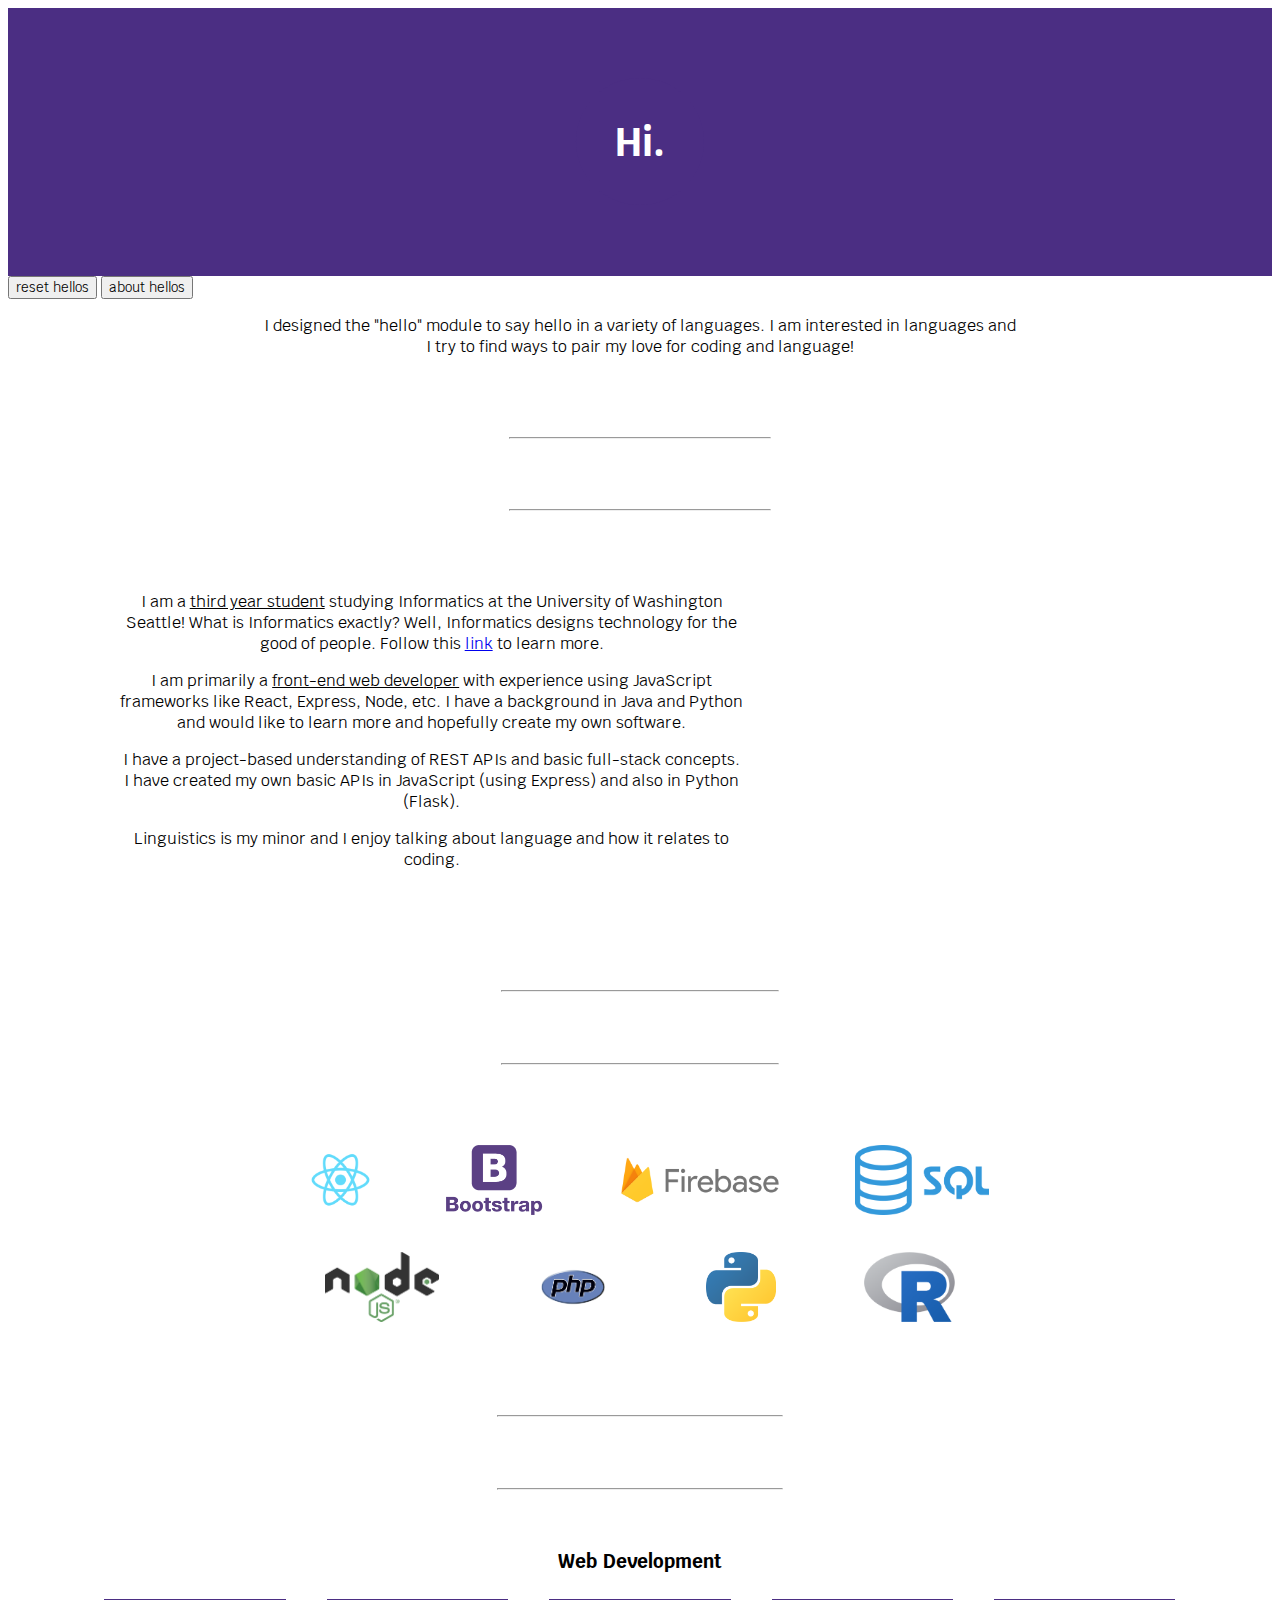
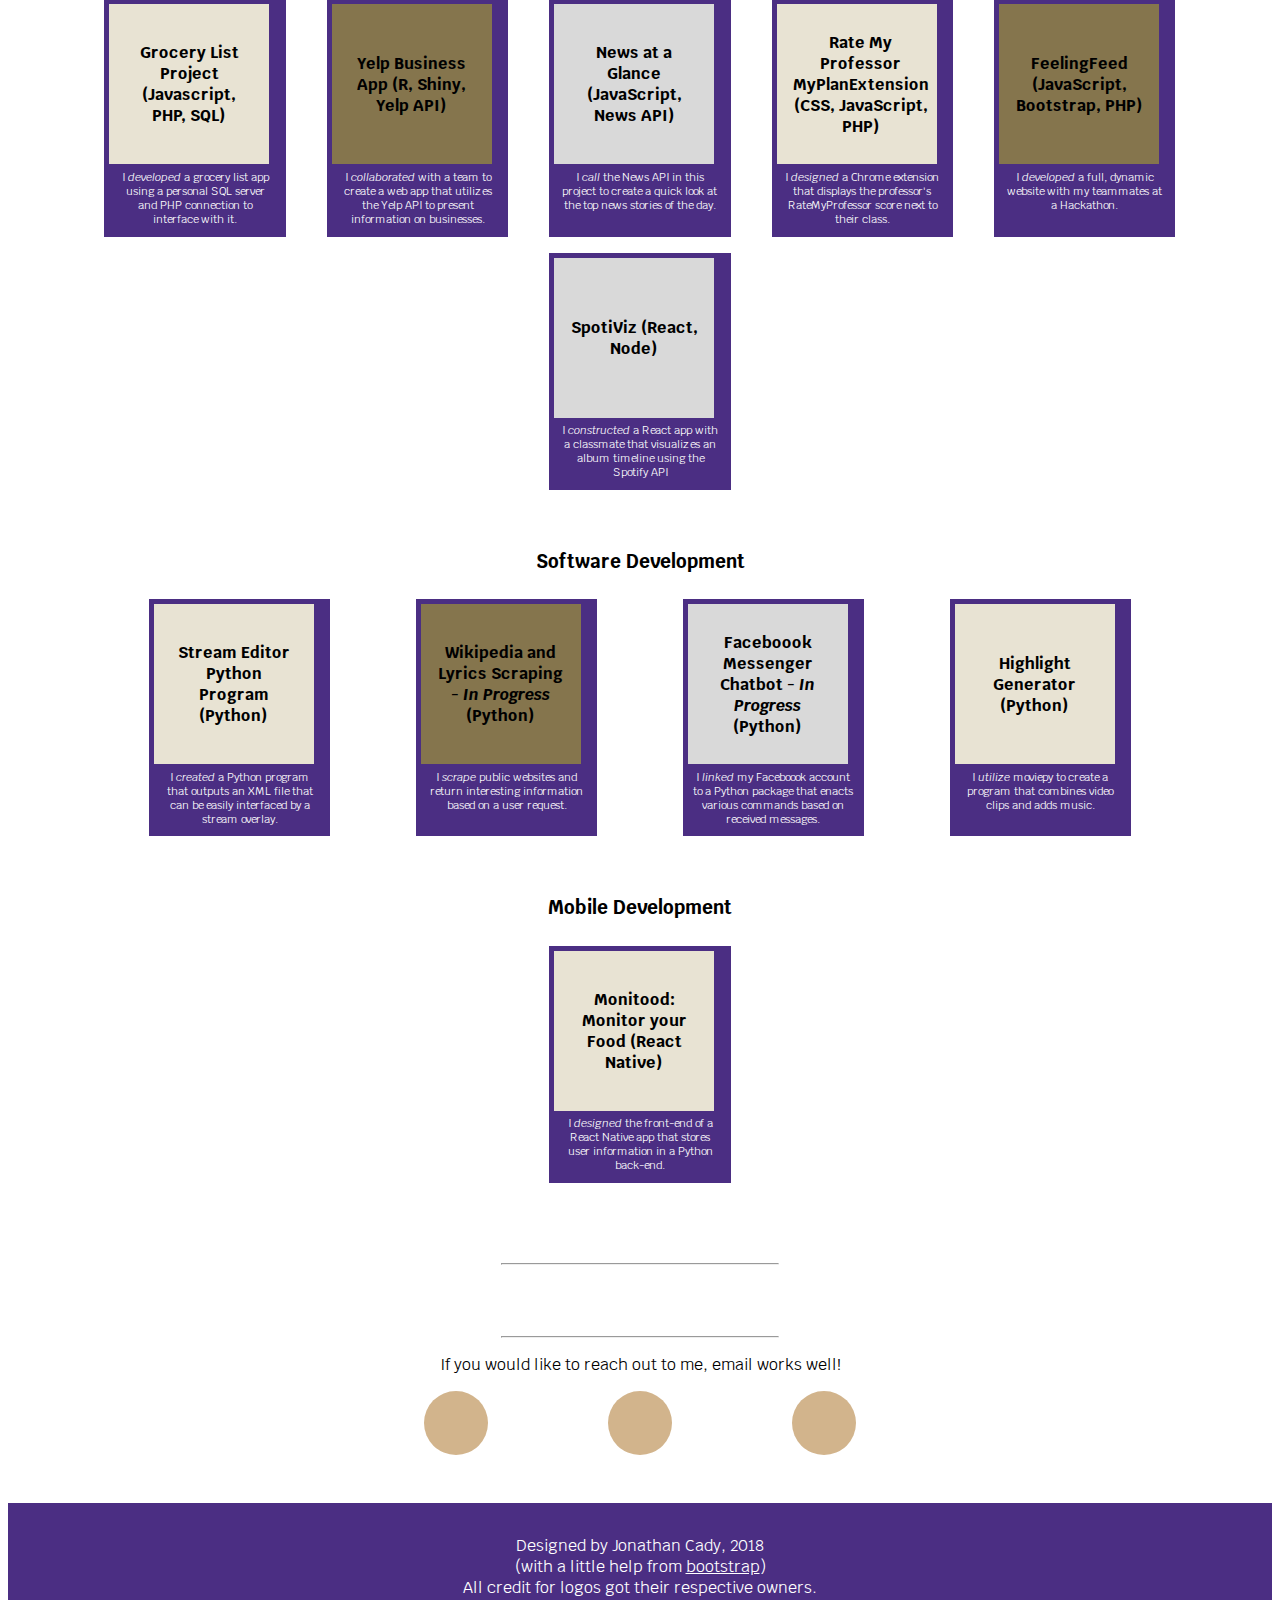
==== index.html @ 532277a1 "no interests" ====
<!DOCTYPE html>
<html lang="en">

<head>
    <meta charset="UTF-8">
    <meta name="viewport" content="width=device-width, initial-scale=1.0">
    <meta name="author" content="Jonathan Cady">
    <meta http-equiv="X-UA-Compatible" content="ie=edge">
    <link rel="stylesheet" href="https://stackpath.bootstrapcdn.com/bootstrap/4.1.3/css/bootstrap.min.css" integrity="sha384-MCw98/SFnGE8fJT3GXwEOngsV7Zt27NXFoaoApmYm81iuXoPkFOJwJ8ERdknLPMO"
        crossorigin="anonymous">
    <script src="https://code.jquery.com/jquery-3.3.1.js" integrity="sha256-2Kok7MbOyxpgUVvAk/HJ2jigOSYS2auK4Pfzbm7uH60="
        crossorigin="anonymous"></script>
    <link rel="stylesheet" href="https://use.fontawesome.com/releases/v5.4.1/css/all.css" integrity="sha384-5sAR7xN1Nv6T6+dT2mhtzEpVJvfS3NScPQTrOxhwjIuvcA67KV2R5Jz6kr4abQsz"
        crossorigin="anonymous">
    <script src="https://cdnjs.cloudflare.com/ajax/libs/popper.js/1.14.3/umd/popper.min.js" integrity="sha384-ZMP7rVo3mIykV+2+9J3UJ46jBk0WLaUAdn689aCwoqbBJiSnjAK/l8WvCWPIPm49"
        crossorigin="anonymous"></script>
    <script src="https://stackpath.bootstrapcdn.com/bootstrap/4.1.3/js/bootstrap.min.js" integrity="sha384-ChfqqxuZUCnJSK3+MXmPNIyE6ZbWh2IMqE241rYiqJxyMiZ6OW/JmZQ5stwEULTy"
        crossorigin="anonymous"></script>
    <script src="js/sayhello.js"></script>
    <script src="js/script.js"></script>
    <link rel="icon" href="favicon.ico">
    <link rel="stylesheet" href="css/style.css">
    <title>Project Portfolio - Jonathan Cady</title>
</head>

<body>
    <header>
        <div id="header" aria-label="says hello in many different languages">
            <div id="top">
                <h1 id="me">Hi.</h1>
            </div>
        </div>
    </header>
    <button id="reset" class="btn">reset hellos</button>
    <button id="hello-button" class="btn" type="button" data-toggle="collapse" data-target="#about-hello" aria-expanded="false"
        aria-controls="about-hello">about hellos</button>
    <div id="about-hello" class="collapse mt-3">
        <p class="card card-body card-size">
            I designed the "hello" module to say hello in a variety of languages.
            I am interested in languages and I try to find ways to
            pair my love for coding and language!
        </p>
    </div>
    <main>
        <div class="content">
            <section id="about-me">
                <div class="title">
                    <hr>
                    <h2>About Me</h2>
                    <hr>
                </div>
                <div id="about">
                    <div id="intro" class="lead">
                        <p>
                            I am a <span>third year student</span> studying Informatics at the University of Washington Seattle!
                            What is Informatics exactly? Well, Informatics designs technology for the good of people.
                            Follow this <a href="https://ischool.uw.edu/programs/informatics/what-is-informatics">link</a>
                            to learn more.
                        </p>
                        <p>
                            I am primarily a <span>front-end web developer</span> with experience using JavaScript frameworks like React, Express, Node, etc. I
                            have a background in Java and Python and would like to learn more and hopefully create my own software.
                        </p>
                        <p>
                            I have a project-based understanding of REST APIs and basic full-stack concepts. I have created my own basic APIs
                            in JavaScript (using Express) and also in Python (Flask).
                        </p>
                        <p>
                            Linguistics is my minor and I enjoy talking about language and how it relates to coding.
                        </p>
                    </div>
                    <div class="picture-container">
                        <img id="profile" src="css/profile.jpg" alt="Jonathan Cady profile">
                    </div>
                </div>
            </section>
            <section id="experiences">
                <hr>
                <h2>Skills</h2>
                <hr>
                <div id="logo-space">
                    <a href="https://reactjs.org/"><img src="./css/skill_logos/1200px-React-icon.svg.png" alt="React"></a>
                    <a href="https://getbootstrap.com/"><img src="./css/skill_logos/bootstrap.png" alt="Bootstrap"></a>
                    <a href="https://firebase.google.com"><img src="./css/skill_logos/firebase.png" alt="Firebase"></a>
                    <a href="https://en.wikipedia.org/wiki/SQL"><img src="./css/skill_logos/sql.png"></a>
                    <a href="https://nodejs.org"><img src="./css/skill_logos/node.png" alt="Node"></a>
                    <a href="http://www.php.net/"><img src="./css/skill_logos/php.png" alt="PHP"></a>
                    <a href="https://www.python.org/"><img src="./css/skill_logos/python.png" alt="Python"></a>
                    <a href="https://www.r-project.org/"><img src="./css/skill_logos/r.png" alt="R"></a>
                </div>
            </section>
            <section id="my-projects">
                <hr>
                <h2>My Projects</h2>
                <hr>
                <div id="projects" class="mt-5">
                    <div id="web-dev">
                        <h3>Web Development</h3>
                        <div class="big-box">
                            <a class="rounded project-card" href="projects/grocery_list_project">
                                <div class="boxes rounded" id="project-one">
                                    <p>Grocery List Project (Javascript, PHP, SQL)</p>
                                </div>
                                <div class="project-info">I <em>developed</em> a grocery list app using a personal SQL
                                    server and PHP connection to interface with it.</div>
                            </a>
                            <a class="rounded project-card" href="https://jit98.shinyapps.io/BE-shrug/">
                                <div class="boxes rounded" id="project-two">
                                    <p>Yelp Business App (R, Shiny, Yelp API)</p>
                                </div>
                                <div class="project-info">I <em>collaborated</em> with a team to create a web app that
                                    utilizes the Yelp API to present information on businesses.</div>
                            </a>
                            <a class="rounded project-card" href="projects/news/">
                                <div class="boxes rounded" id="project-three">
                                    <p>News at a Glance (JavaScript, News API)</p>
                                </div>
                                <div class="project-info">I <em>call</em> the News API in this project to create a
                                    quick look at the top news stories of the day.</div>
                            </a>
                            <a class="rounded project-card" href="https://github.com/joncady/rmpUW">
                                <div class="boxes rounded" id="project-one">
                                    <p>Rate My Professor MyPlanExtension (CSS, JavaScript, PHP)</p>
                                </div>
                                <div class="project-info">I <em>designed</em> a Chrome extension that displays the
                                    professor's RateMyProfessor score next to their class.</div>
                            </a>
                            <a class="rounded project-card" href="projects/dubhacks/landing.html">
                                <div class="boxes rounded" id="project-two">
                                    <p>FeelingFeed (JavaScript, Bootstrap, PHP)</p>
                                </div>
                                <div class="project-info">I <em>developed</em> a full, dynamic website with my
                                    teammates at a Hackathon.</div>
                            </a>
                            <a class="rounded project-card" href="https://info340b-a18.github.io/react-project-music-viz/">
                                <div class="boxes rounded" id="project-three">
                                    <p>SpotiViz (React, Node)</p>
                                </div>
                                <div class="project-info">I <em>constructed</em> a React app with a classmate 
                                that visualizes an album timeline using the Spotify API</div>
                            </a>
                        </div>
                    </div>
                    <div id="software-dev">
                        <h3>Software Development</h3>
                        <div class="big-box">
                            <a class="rounded project-card" href="https://github.com/joncady/scoreboard_and_overlays">
                                <div id="project-one" class="boxes rounded">
                                    <p>Stream Editor Python Program (Python)</p>
                                </div>
                                <div class="project-info">I <em>created</em> a Python program that outputs an XML file
                                    that can be easily interfaced by a stream overlay.</div>
                            </a>
                            <a class="rounded project-card" href="https://github.com/joncady/python_web_scraping">
                                <div id="project-two" class="boxes rounded">
                                    <p>Wikipedia and Lyrics Scraping - <em>In Progress</em> (Python)</p>
                                </div>
                                <div class="project-info">I <em>scrape</em> public websites and return interesting
                                    information based on a user request.</div>
                            </a>
                            <a class="rounded project-card" href=#software-dev>
                                <div id="project-three" class="boxes rounded">
                                    <p>Faceboook Messenger Chatbot - <em>In Progress</em> (Python)</p>
                                </div>
                                <div class="project-info">I <em>linked</em> my Faceboook account to a Python package
                                    that enacts various commands based on received messages.</div>
                            </a>
                            <a class="rounded project-card" href='https://github.com/joncady/highlight_generator'>
                                <div id="project-one" class="boxes rounded">
                                    <p>Highlight Generator (Python)</p>
                                </div>
                                <div class="project-info">I <em>utilize</em> moviepy to create a program that combines
                                    video clips and adds music.</div>
                            </a>
                        </div>
                    </div>
                    <div id="software-dev">
                        <h3>Mobile Development</h3>
                        <div class="big-box">
                            <a class="rounded project-card" href="https://github.com/joncady/monitoodApp">
                                <div id="project-one" class="boxes rounded">
                                    <p>Monitood: Monitor your Food (React Native)</p>
                                </div>
                                <div class="project-info">I <em>designed</em> the front-end of a React Native app that stores 
                                user information in a Python back-end.</div>
                            </a>
                        </div>
                    </div> 
                </div>
            </section>
            <!--<section>
                <hr>
                <h2>My Interests</h2>
                <hr>
                <div id="more about me">

                </div>
            </section>-->
            <section id="contact">
                <hr>
                <h2>Contact</h2>
                <hr>
                <p class="mt-5">If you would like to reach out to me, email works well!</p>
                <address>
                    <a href="mailto:joncady@uw.edu">
                        <div class="contact-container">
                            <i class="fas fa-envelope fa-lg"></i>
                        </div>
                    </a>
                    <a href="https://github.com/joncady">
                        <div class="contact-container">
                            <i class="fab fa-github fa-lg"></i>
                        </div>
                    </a>
                    <a href="https://www.linkedin.com/in/jonathanrcady/">
                        <div class="contact-container">
                            <i class="fab fa-linkedin fa-lg"></i>
                        </div>
                    </a>
                </address>
            </section>
        </div>
    </main>
    <footer>
        <p id="footer">Designed by Jonathan Cady, 2018
            <br>(with a little help from <a href="https://getbootstrap.com/">bootstrap</a>)
            <br>All credit for logos got their respective owners.
        </p>
    </footer>
</body>

</html>
---- css/style.css ----
@import url('https://fonts.googleapis.com/css?family=Krub');

html {
    scroll-behavior: smooth;
}

span {
    text-decoration: underline;
}

#logo-space {
    width: 90%;
    display: flex;
    flex-wrap: wrap;
    justify-content: space-evenly;
    text-align: center;
    margin-left: auto;
    margin-right: auto;
    margin-top: 4em;
}

#logo-space img {
    height: 70px;
    width: auto;
    margin: .5em;
}

body {
    font-family: 'Krub', sans-serif;
}

h3 {
    text-align: center;
}

header, footer {
    color: white;
    background: #4b2e83;
}

h2 {
    text-align: center;
    text-transform: uppercase;
    font-weight: bold;
    opacity: 0; 
}

h4 {
    font-size: 2vw;
}

#top {
    width: 100%;
    text-align: center;
    padding: 2rem;
    z-index: 99;
}

#footer {
    padding: 2em;
    margin-bottom: 0;
    text-align: center;
}

.project-info {
    color: white;    
    text-align: center;
    font-size: .7em;
    display:inline-block;
    width: 10rem;
    padding: .5em;
    height: auto;
}

.big-box a {
    text-align: center;
}

button {
    font-family: 'Krub', sans-serif;
}

section {
    padding: 1em;
    padding-top: 2em;
    padding-bottom: 2em;
}

a.rounded {
    margin-top: .5rem;
}

h1 {
    text-align: center;
    display: inline-block;
    margin: 1em;
    border-radius: 75%;
    padding: 1em;
    font-size: 6vw;
    background-color: rgba(75, 46, 131, .8);
    z-index: 999;
}

#header {
    display: flex;
    align-content: space-between;
    margin-left: auto;
    margin-right: auto;
    width: 80%;
}

.picture-container {
    flex: 1;
    text-align: center;
    display: flex;
    align-items: center;
}

#profile {
    opacity: 0;
    width: 50%;
    margin-left: auto;
    margin-right: auto;
    border-radius: 50%;

}

hr {
    width: 25%;
    color: #85754d;
}

main {
    text-align: left;
}

.content {
    width: 90%;
    margin-left: auto;
    margin-right: auto;
}

#intro {
    flex: 1.5;
    text-align: center;
    padding: 2em;
    font-size: .8em;
}

#about {
    display: flex;
    justify-content: center;
    align-items: center;
    flex-direction: column-reverse;
}

.title {
    margin: 2em;
}

.big-box {
    color: white;
    display: flex;
    flex-wrap: wrap;
    justify-content: space-evenly;
}

#project-one {
    background-color: #e8e3d3;
}

#project-two {
    background-color: #85754d;
}

.project-card {
    border: 5px solid transparent;
}

#project-three {
    background-color: #d9d9d9;
}

#contact {
    text-align: center;
}

.boxes {
    font-weight: bold;
    height: 10em;
    width: 10em;
    display: flex;
    align-items: center;
    text-align: center;
}

.big-box a:hover {
    border-color: black;
}


.big-box a {
    color: black;
    background-color: #4b2e83;
    text-decoration: none;
}

.big-box p {
    margin: 0;
    padding: 1em;
}

header {
    position: relative;
}

.hidden {
    display: none;
}

.word {
    opacity: 0;
    font-size: .8em;
}    

#about-hello p {
    text-align: center;
}

#projects {
    display: flex;
    flex-direction: column;
    justify-content: space-around;
}

#my-projects {
    padding-left: 0;
    padding-right: 0;   
}

.card-size {
    width: 60%;
    margin-right: auto;
    margin-left: auto;
}

address {
    width: 60%;
    margin-left: auto;
    margin-right: auto;
    display: flex;
    justify-content: space-around;
}

.contact-container {
    height: 2.5rem;
    background-color: #D2B48C; 
    width: 2.5rem;
    border-radius: 50%;
    display: flex;
    align-items: center;
    justify-content: center;
    color: white;
}

address a:hover {
    text-decoration: none;
}

footer a {
    color: white;
}

footer a:hover, #about-me a:hover {
    color: #D2B48C;
}

div.contact-container:hover {
    border: 3px solid black;
}

#software-dev {
    margin-top: 2em;
}

@media (min-width: 600px) {
    
    #logo-space img {
        margin: 1em;
    }

    #logo-space {
        width: 70%;
    }

    #profile {
        width: 30%;
    }

    #intro {
        font-size: 1em;
    }
    
    a.rounded {
        margin: .5rem;
    }

    #me {
        font-size: 4vw;
    }

    .word {
        font-size: 1.0em;
    }

    #logo-space img {
        height: 70px;
    }

}


@media (min-width: 900px) {
    #about {
        flex-direction: row;
    }

    #projects {
        justify-content: center;
    }

    #projects > div {
        flex: 1;
        margin-top: 2em; 
    }

    #projects {
        width: 100%;
        margin-left: auto;
        margin-right: auto;
    }

    #profile {
        width: 60%;
    }

    address {
        width: 50%;
    }

    #software-dev {
        margin-top: 0em;
    }

    #me {
        font-size: 3vw;
    }

    .contact-container {
        width: 4rem;
        height: 4rem;
    }

}
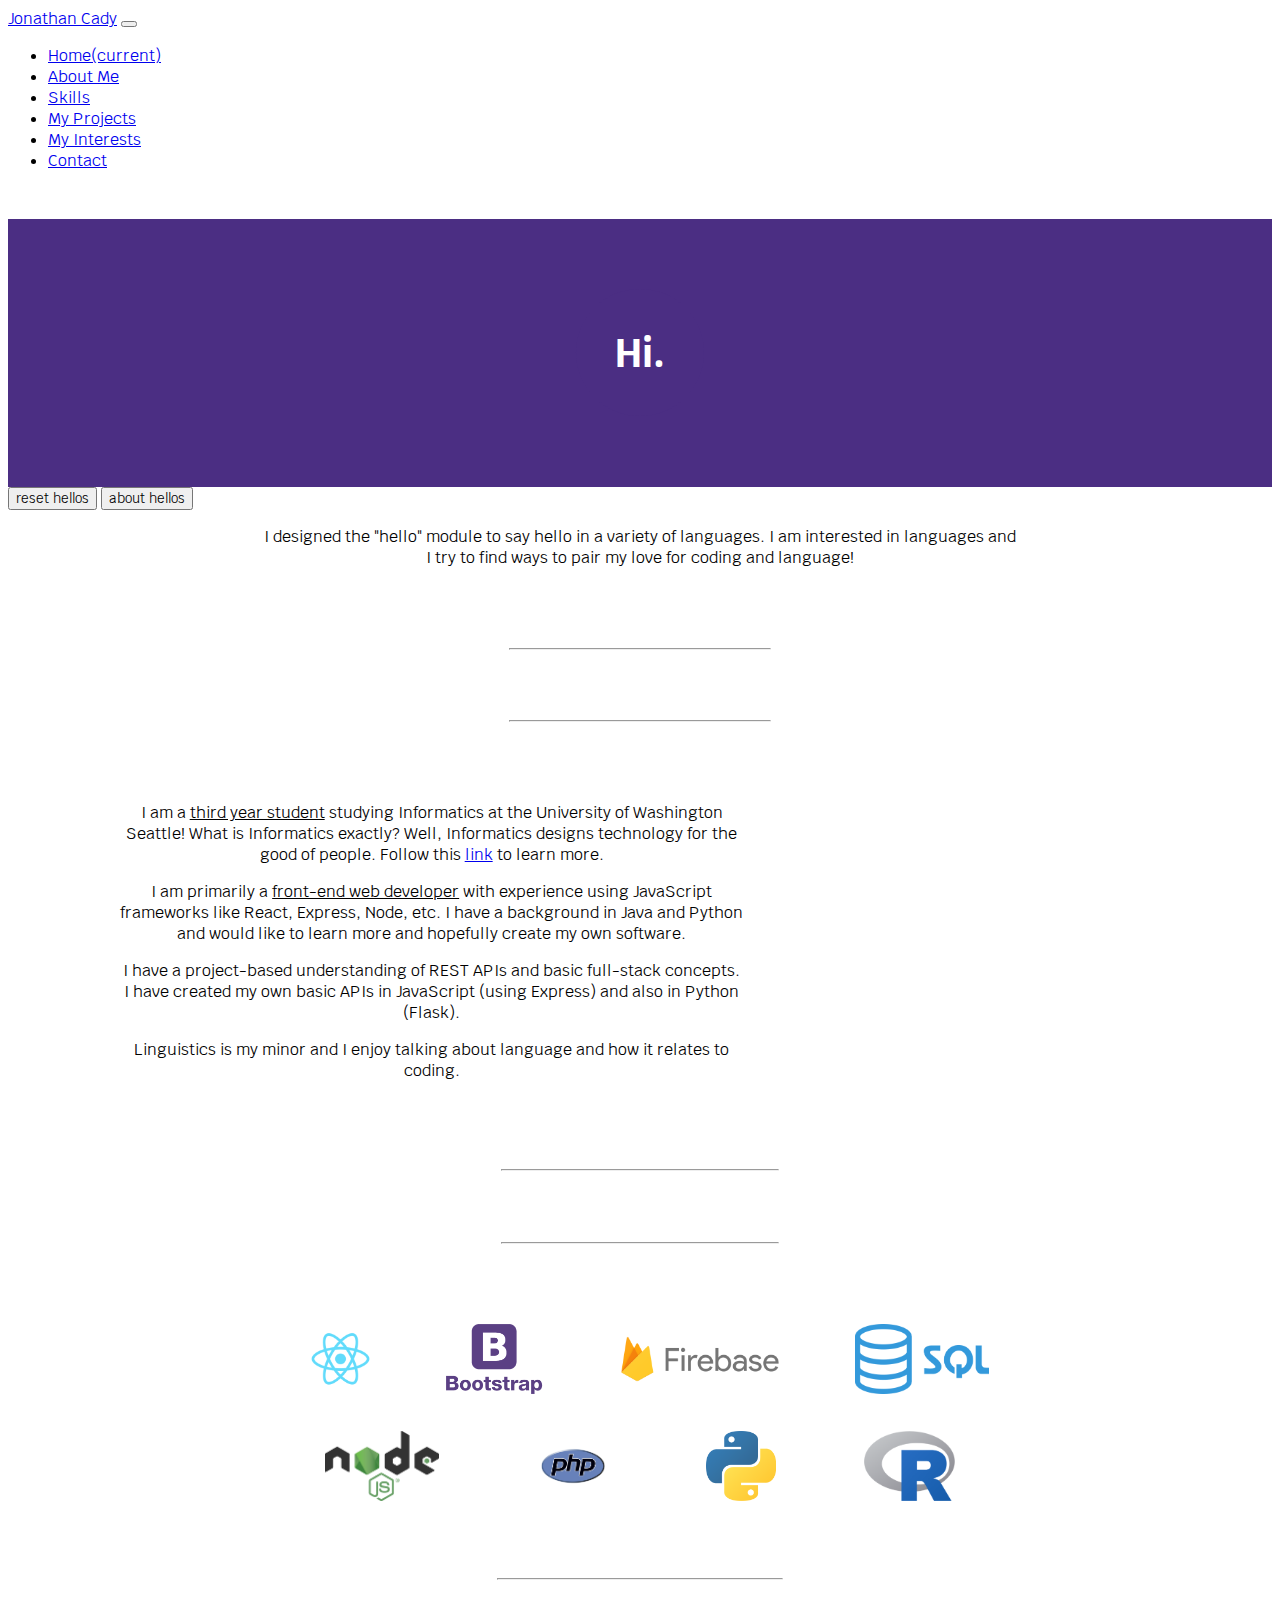
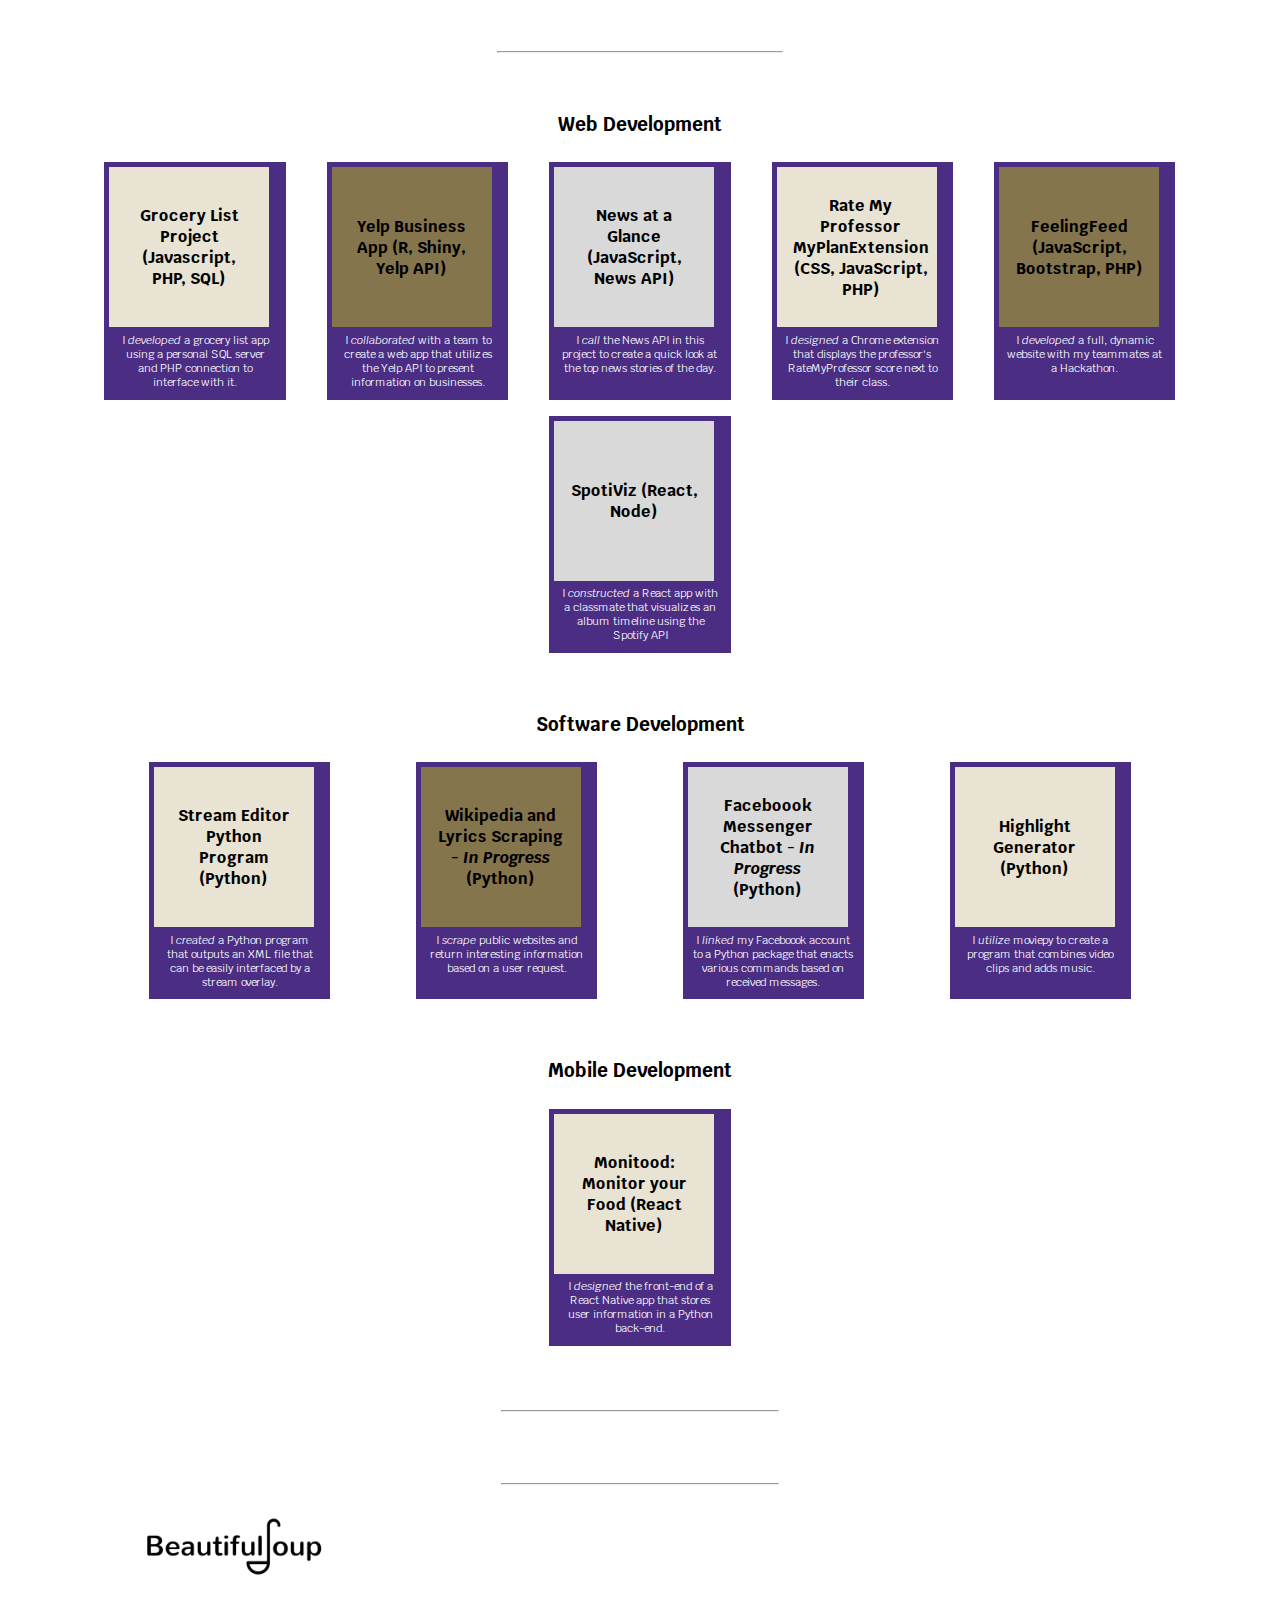
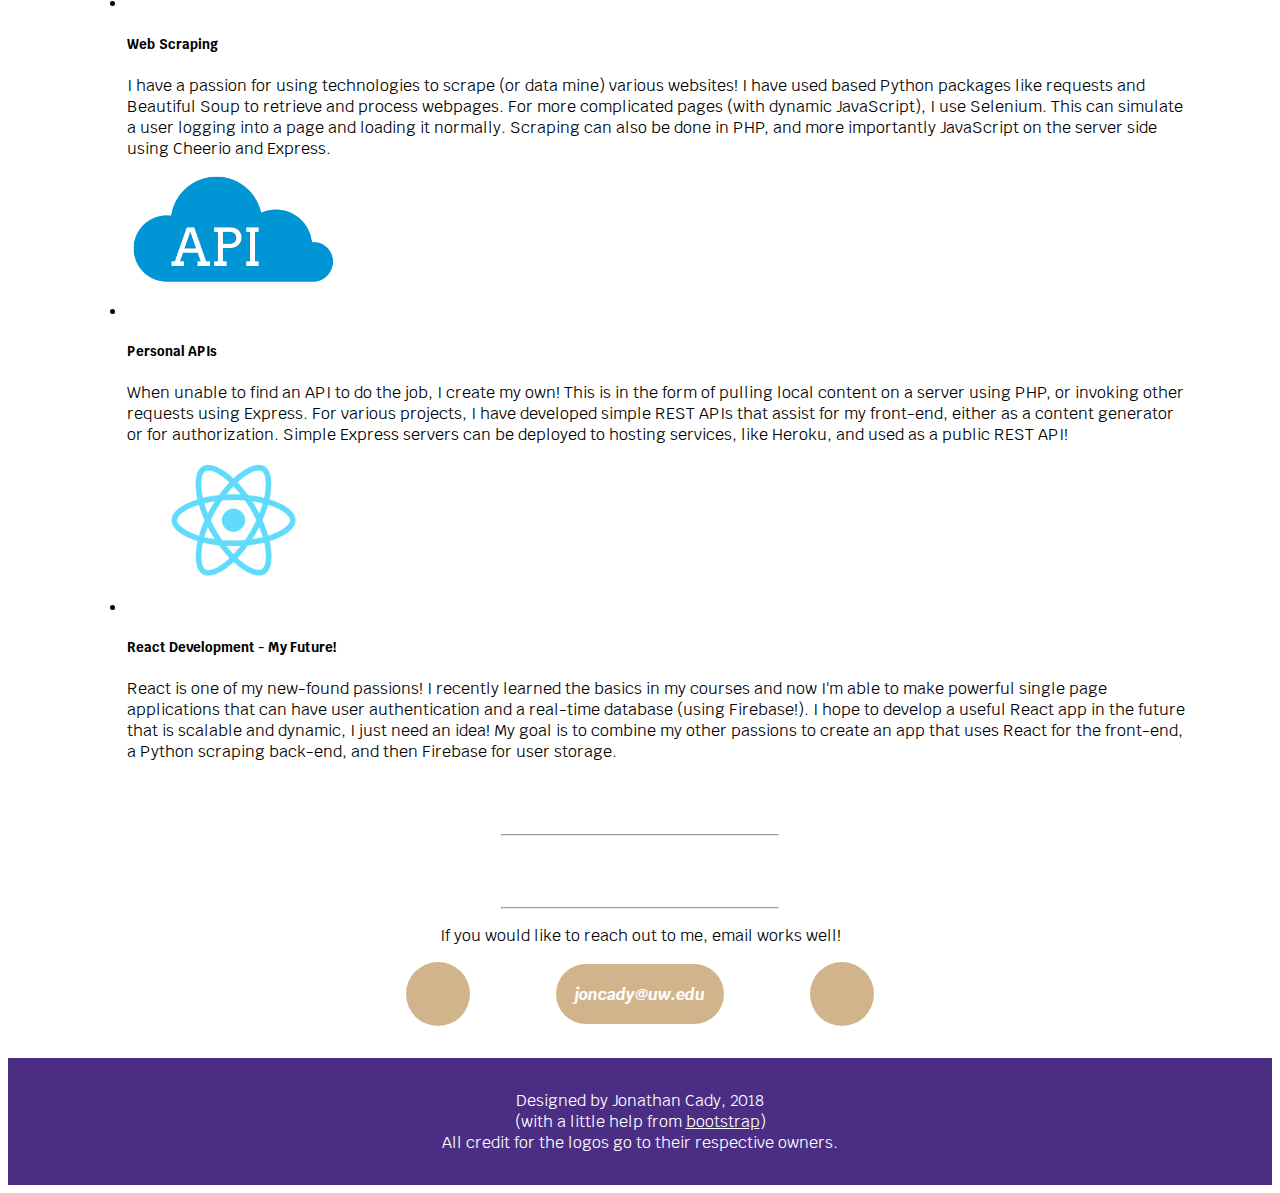
==== commit 4eb537a0: "added interests and nav bar" ====
--- a/index.html
+++ b/index.html
@@ -24,6 +24,35 @@
 </head>
 
 <body>
+    <nav class="navbar navbar-expand-md fixed-top navbar-dark bg-dark">
+        <a class="navbar-brand" href="#header">Jonathan Cady</a>
+        <button class="navbar-toggler" type="button" data-toggle="collapse" data-target="#navbarText" aria-controls="navbarText"
+            aria-expanded="false" aria-label="Toggle navigation">
+            <span class="navbar-toggler-icon"></span>
+        </button>
+        <div class="collapse navbar-collapse" id="navbarText">
+            <ul class="navbar-nav mr-auto">
+                <li class="nav-item active">
+                    <a class="nav-link" href="#header">Home<span class="sr-only">(current)</span></a>
+                </li>
+                <li class="nav-item">
+                    <a class="nav-link" href="#about-me">About Me</a>
+                </li>
+                <li class="nav-item">
+                    <a class="nav-link" href="#skills">Skills</a>
+                </li>
+                <li class="nav-item">
+                    <a class="nav-link" href="#my-projects">My Projects</a>
+                </li>
+                <li class="nav-item">
+                    <a class="nav-link" href="#interests">My Interests</a>
+                </li>
+                <li class="nav-item">
+                    <a class="nav-link" href="#contact">Contact</a>
+                </li>
+            </ul>
+        </div>
+    </nav>
     <header>
         <div id="header" aria-label="says hello in many different languages">
             <div id="top">
@@ -52,17 +81,21 @@
                 <div id="about">
                     <div id="intro" class="lead">
                         <p>
-                            I am a <span>third year student</span> studying Informatics at the University of Washington Seattle!
+                            I am a <span>third year student</span> studying Informatics at the University of Washington
+                            Seattle!
                             What is Informatics exactly? Well, Informatics designs technology for the good of people.
                             Follow this <a href="https://ischool.uw.edu/programs/informatics/what-is-informatics">link</a>
                             to learn more.
                         </p>
                         <p>
-                            I am primarily a <span>front-end web developer</span> with experience using JavaScript frameworks like React, Express, Node, etc. I
-                            have a background in Java and Python and would like to learn more and hopefully create my own software.
+                            I am primarily a <span>front-end web developer</span> with experience using JavaScript
+                            frameworks like React, Express, Node, etc. I
+                            have a background in Java and Python and would like to learn more and hopefully create my
+                            own software.
                         </p>
                         <p>
-                            I have a project-based understanding of REST APIs and basic full-stack concepts. I have created my own basic APIs
+                            I have a project-based understanding of REST APIs and basic full-stack concepts. I have
+                            created my own basic APIs
                             in JavaScript (using Express) and also in Python (Flask).
                         </p>
                         <p>
@@ -70,11 +103,11 @@
                         </p>
                     </div>
                     <div class="picture-container">
-                        <img id="profile" src="css/profile.jpg" alt="Jonathan Cady profile">
-                    </div>
-                </div>
-            </section>
-            <section id="experiences">
+                        <img id="profile" src="css/otherPic.jpg" alt="Jonathan Cady profile">
+                    </div>
+                </div>
+            </section>
+            <section id="skills">
                 <hr>
                 <h2>Skills</h2>
                 <hr>
@@ -136,8 +169,8 @@
                                 <div class="boxes rounded" id="project-three">
                                     <p>SpotiViz (React, Node)</p>
                                 </div>
-                                <div class="project-info">I <em>constructed</em> a React app with a classmate 
-                                that visualizes an album timeline using the Spotify API</div>
+                                <div class="project-info">I <em>constructed</em> a React app with a classmate
+                                    that visualizes an album timeline using the Spotify API</div>
                             </a>
                         </div>
                     </div>
@@ -181,35 +214,77 @@
                                 <div id="project-one" class="boxes rounded">
                                     <p>Monitood: Monitor your Food (React Native)</p>
                                 </div>
-                                <div class="project-info">I <em>designed</em> the front-end of a React Native app that stores 
-                                user information in a Python back-end.</div>
-                            </a>
-                        </div>
-                    </div> 
-                </div>
-            </section>
-            <!--<section>
+                                <div class="project-info">I <em>designed</em> the front-end of a React Native app that
+                                    stores
+                                    user information in a Python back-end.</div>
+                            </a>
+                        </div>
+                    </div>
+                </div>
+            </section>
+            <section id="interests">
                 <hr>
                 <h2>My Interests</h2>
                 <hr>
-                <div id="more about me">
-
-                </div>
-            </section>-->
+                <div>
+                    <ul class="list-unstyled">
+                        <li class="media">
+                            <img src="./css/bs.png" alt="Beautiful Soup">
+                            <div class="media-body">
+                                <h5 class="mt-0 mb-1">Web Scraping</h5>
+                                I have a passion for using technologies to scrape (or data mine) various websites! I
+                                have used based Python packages like requests and Beautiful Soup
+                                to retrieve and process webpages. For more complicated pages (with dynamic JavaScript),
+                                I use Selenium. This can simulate a user logging into a page
+                                and loading it normally. Scraping can also be done in PHP, and more importantly
+                                JavaScript on the server side using Cheerio and Express.
+                            </div>
+                        </li>
+                        <li class="media my-4">
+                            <img src="./css/api.png" alt="API">
+                            <div class="media-body">
+                                <h5 class="mt-0 mb-1">Personal APIs</h5>
+                                When unable to find an API to do the job, I create my own! This is in the form of
+                                pulling local content on a server using PHP, or invoking other requests
+                                using Express. For various projects, I have developed simple REST APIs that assist for
+                                my front-end, either as a content generator or for authorization.
+                                Simple Express servers can be deployed to hosting services, like Heroku, and used as a
+                                public REST API!
+                            </div>
+                        </li>
+                        <li class="media">
+                            <img src="./css/skill_logos/1200px-React-icon.svg.png" alt="React">
+                            <div class="media-body">
+                                <h5 class="mt-0 mb-1">React Development - My Future!</h5>
+                                React is one of my new-found passions! I recently learned the basics in my courses and
+                                now I'm able to make powerful single page applications that can
+                                have user authentication and a real-time database (using Firebase!). I hope to develop
+                                a useful React app in the future that is scalable and dynamic,
+                                I just need an idea! My goal is to combine my other passions to create an app that uses
+                                React for the front-end, a Python scraping back-end, and then
+                                Firebase for user storage.
+                            </div>
+                        </li>
+                    </ul>
+                </div>
+            </section>
             <section id="contact">
                 <hr>
                 <h2>Contact</h2>
                 <hr>
                 <p class="mt-5">If you would like to reach out to me, email works well!</p>
                 <address>
-                    <a href="mailto:joncady@uw.edu">
-                        <div class="contact-container">
-                            <i class="fas fa-envelope fa-lg"></i>
-                        </div>
-                    </a>
                     <a href="https://github.com/joncady">
                         <div class="contact-container">
                             <i class="fab fa-github fa-lg"></i>
+                        </div>
+                    </a>
+                    <a href="mailto:joncady@uw.edu">
+                        <div id="email" class="contact-container">
+                            <i class="fas fa-envelope fa-lg"></i>
+                        </div>
+                        <div id="written">
+                            <span><strong>joncady@uw.edu</strong></span>
                         </div>
                     </a>
                     <a href="https://www.linkedin.com/in/jonathanrcady/">
@@ -224,7 +299,7 @@
     <footer>
         <p id="footer">Designed by Jonathan Cady, 2018
             <br>(with a little help from <a href="https://getbootstrap.com/">bootstrap</a>)
-            <br>All credit for logos got their respective owners.
+            <br>All credit for the logos go to their respective owners.
         </p>
     </footer>
 </body>
--- a/css/style.css
+++ b/css/style.css
@@ -83,8 +83,14 @@
 section {
     padding: 1em;
     padding-top: 2em;
-    padding-bottom: 2em;
-}
+    padding-bottom: 1em;
+}
+
+
+#about-me {
+    padding-bottom: 0;
+}
+
 
 a.rounded {
     margin-top: .5rem;
@@ -211,6 +217,7 @@
 }
 
 header {
+    margin-top: 3em;
     position: relative;
 }
 
@@ -250,6 +257,11 @@
     margin-right: auto;
     display: flex;
     justify-content: space-around;
+    align-items: center;
+}
+
+#more {
+    margin-top: 2em;
 }
 
 .contact-container {
@@ -267,6 +279,23 @@
     text-decoration: none;
 }
 
+.media {
+    flex-direction: column;
+    font-size: .8em;
+} 
+
+.media img {
+    width: 30%;
+    height: auto;
+    margin-right: auto;
+    margin-left: auto;
+    margin-bottom: 1em;
+}
+
+#written {
+    display: none;
+}
+
 footer a {
     color: white;
 }
@@ -285,6 +314,33 @@
 
 @media (min-width: 600px) {
     
+    #email {
+        display: none;
+    }
+
+    #written span {
+        text-decoration: none;
+    }
+
+    #written {
+        color: white;
+        border-radius: 30px;
+        display: inline-block;
+        background-color: #D2B48C; 
+        padding: .7em 1em .7em 1em;
+    }
+
+    #more {
+        width: 70%;
+        margin-left: auto;
+        margin-right: auto;
+    }
+
+    .media {
+        font-size: 1em;
+        align-items: center;
+    }   
+
     #logo-space img {
         margin: 1em;
     }
@@ -321,8 +377,22 @@
 
 
 @media (min-width: 900px) {
+    
+    #written {
+        padding: 1.2em;
+    }
+
     #about {
         flex-direction: row;
+    }
+
+    .media {
+        flex-direction: row;
+    }
+
+    .media img {
+        width: 20%;
+        margin-right: 2em;
     }
 
     #projects {
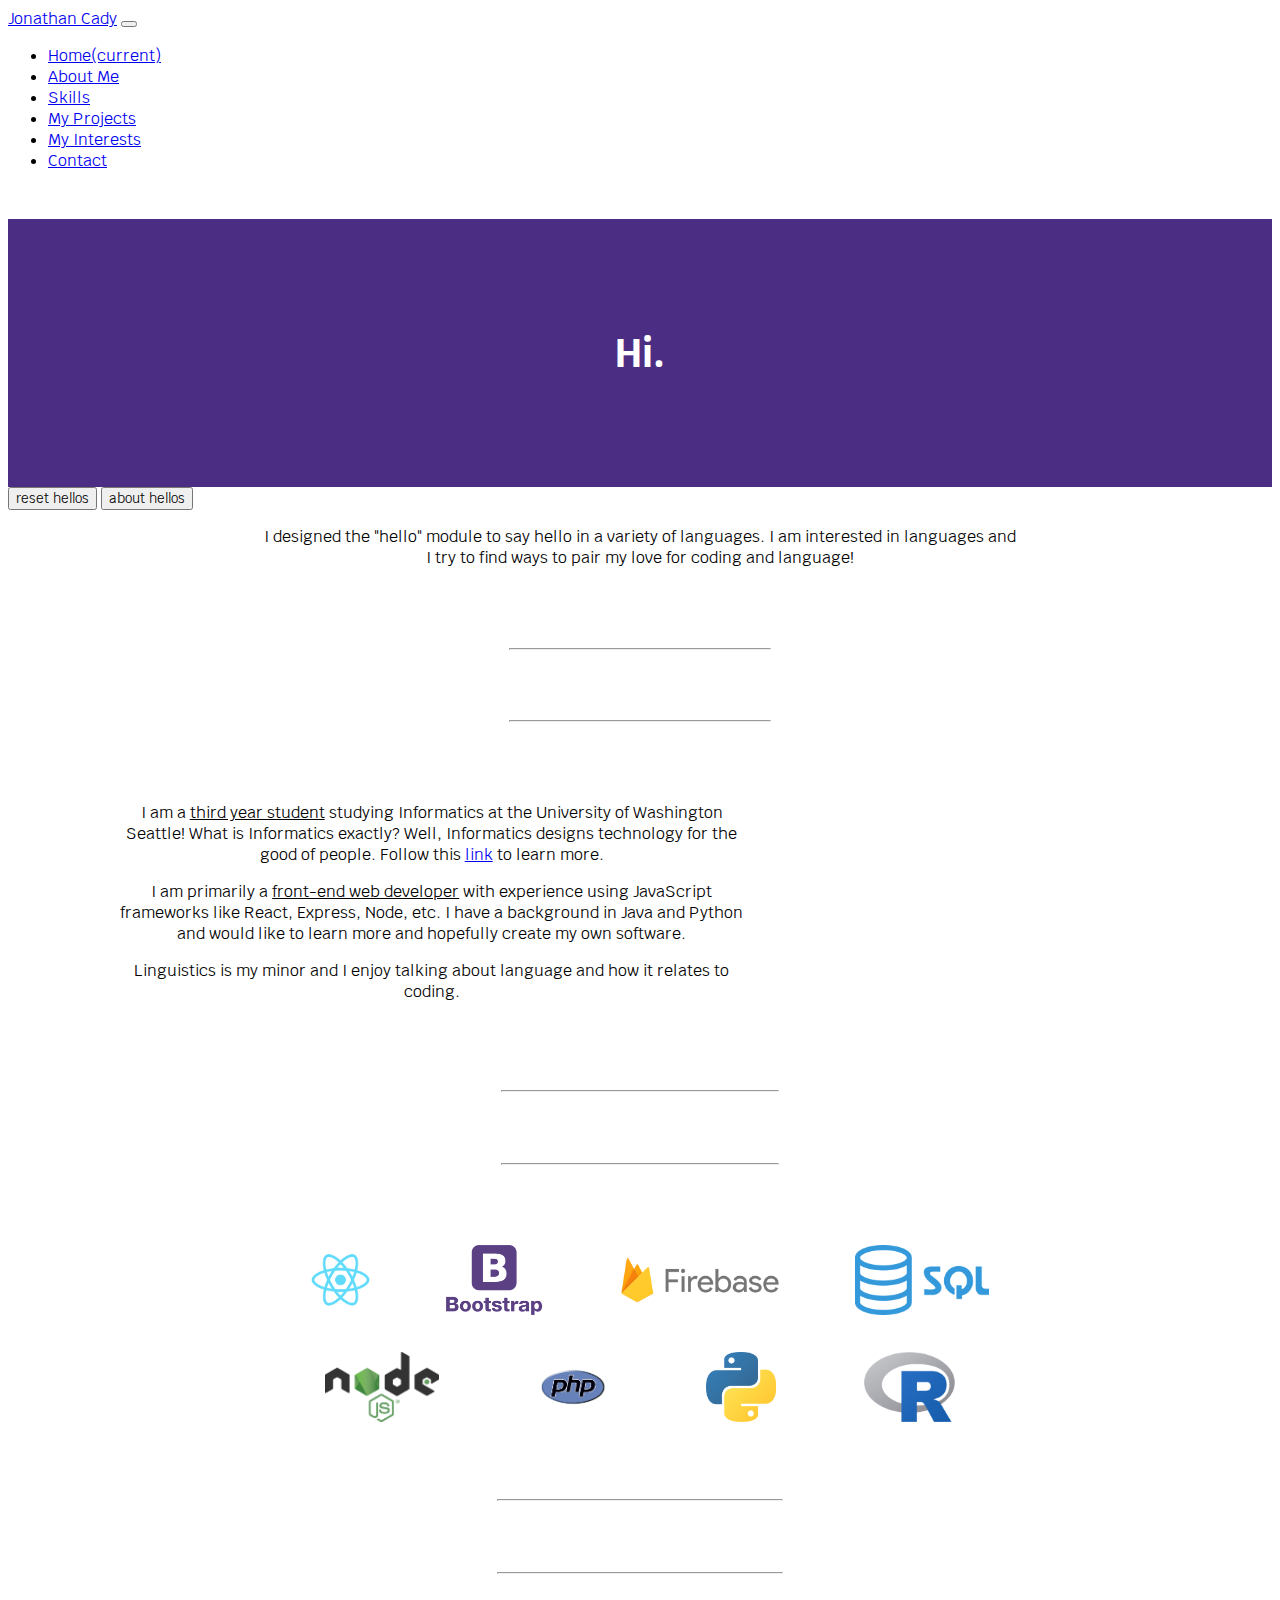
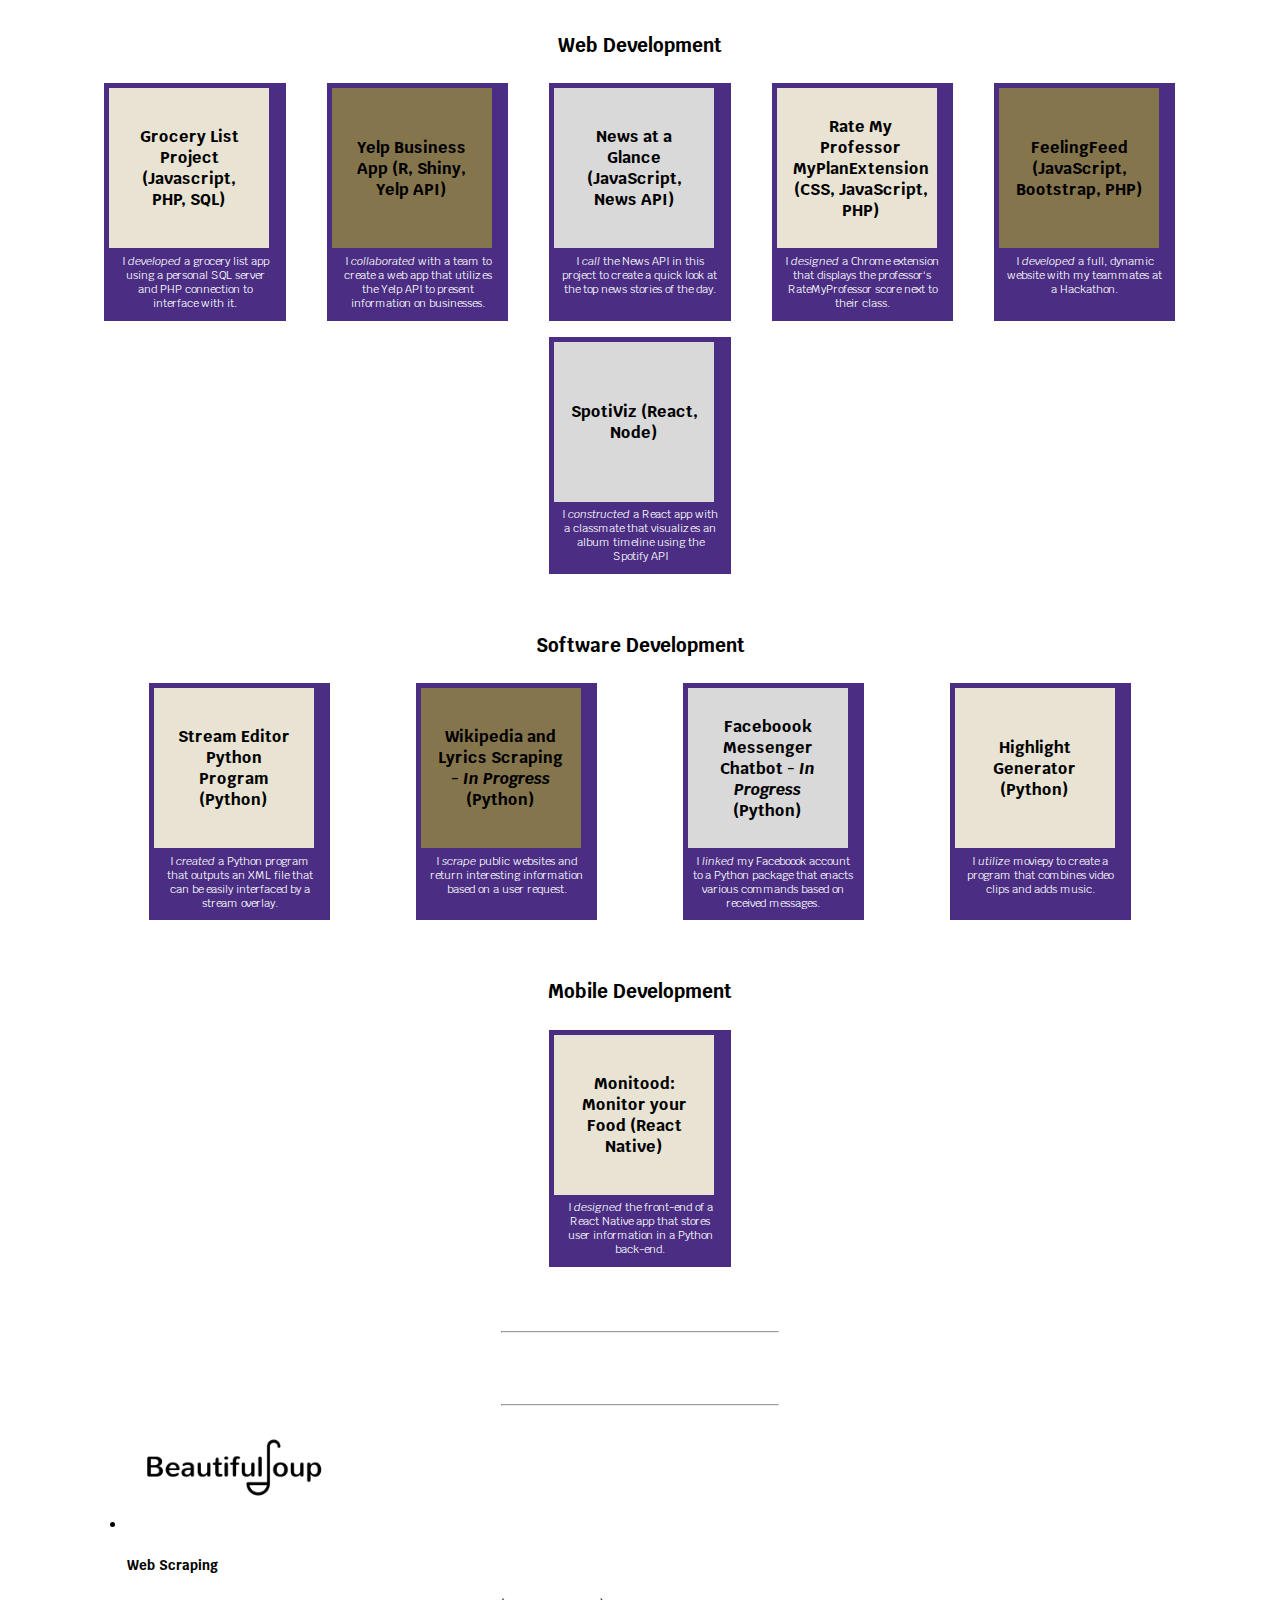
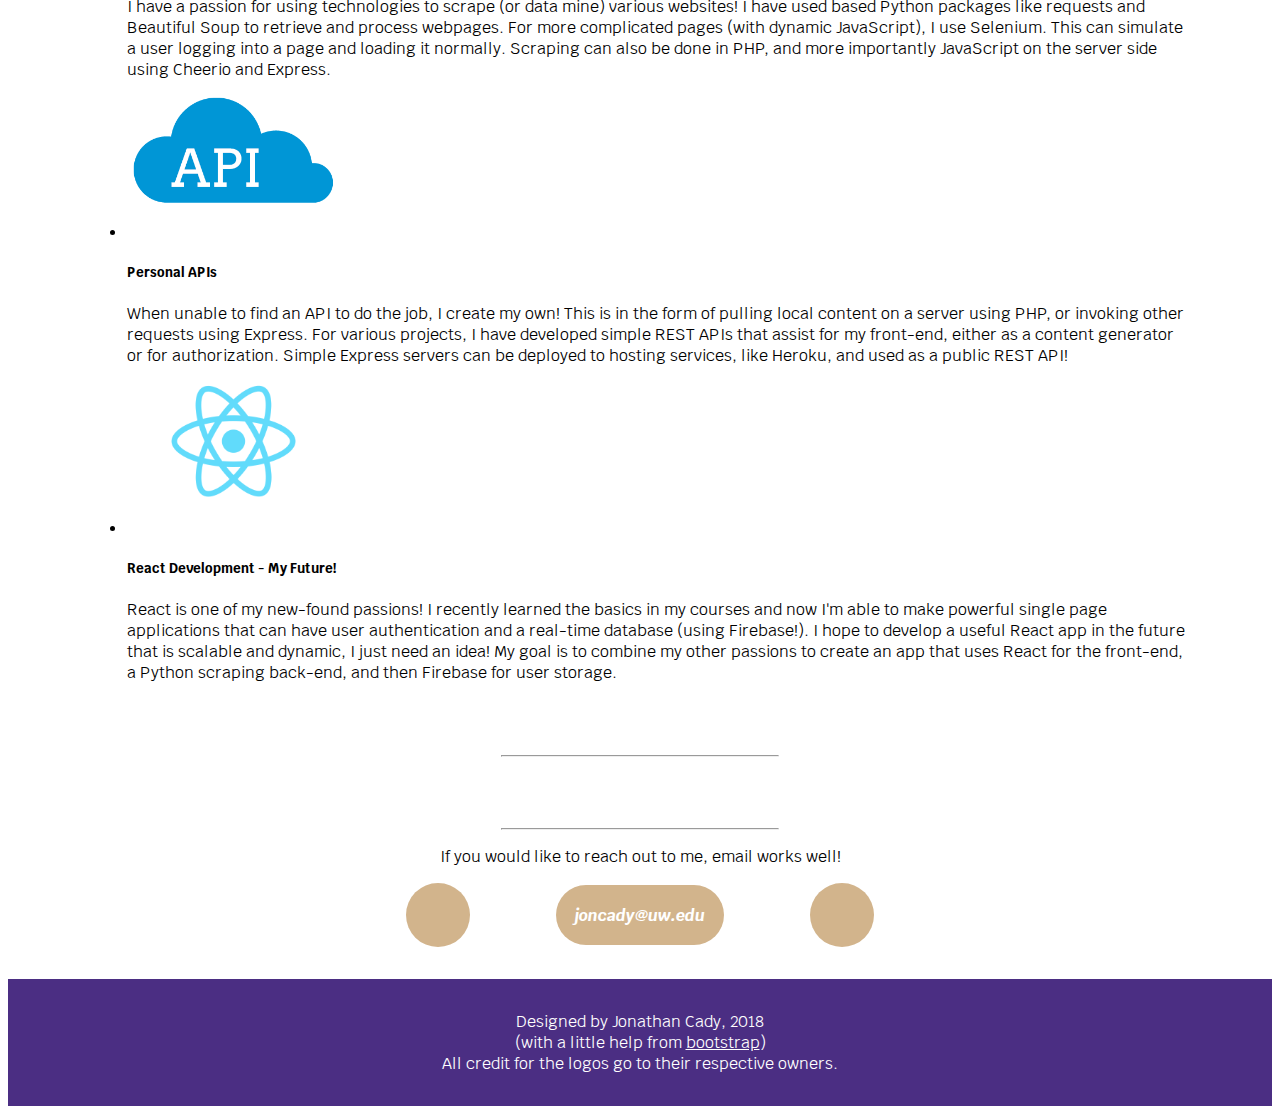
==== commit 61b70c4b: "deleted p" ====
--- a/index.html
+++ b/index.html
@@ -92,11 +92,6 @@
                             frameworks like React, Express, Node, etc. I
                             have a background in Java and Python and would like to learn more and hopefully create my
                             own software.
-                        </p>
-                        <p>
-                            I have a project-based understanding of REST APIs and basic full-stack concepts. I have
-                            created my own basic APIs
-                            in JavaScript (using Express) and also in Python (Flask).
                         </p>
                         <p>
                             Linguistics is my minor and I enjoy talking about language and how it relates to coding.
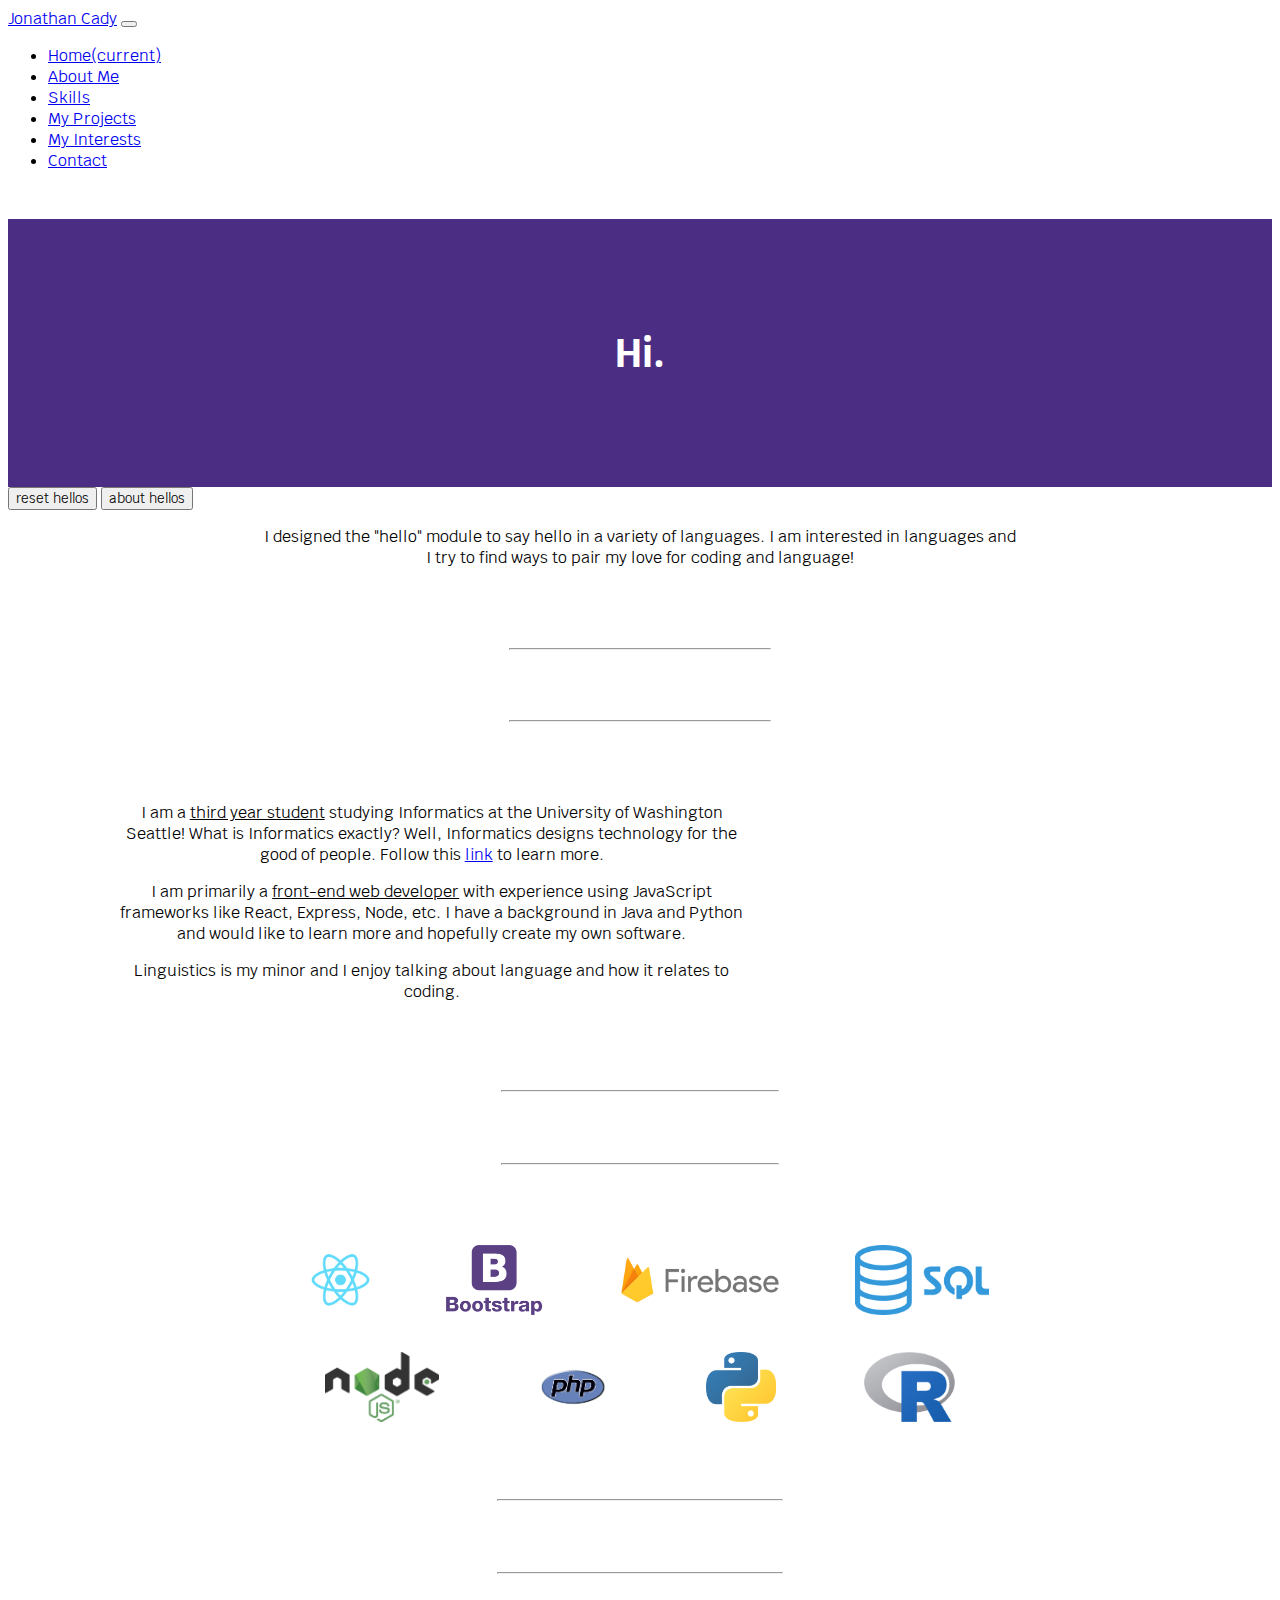
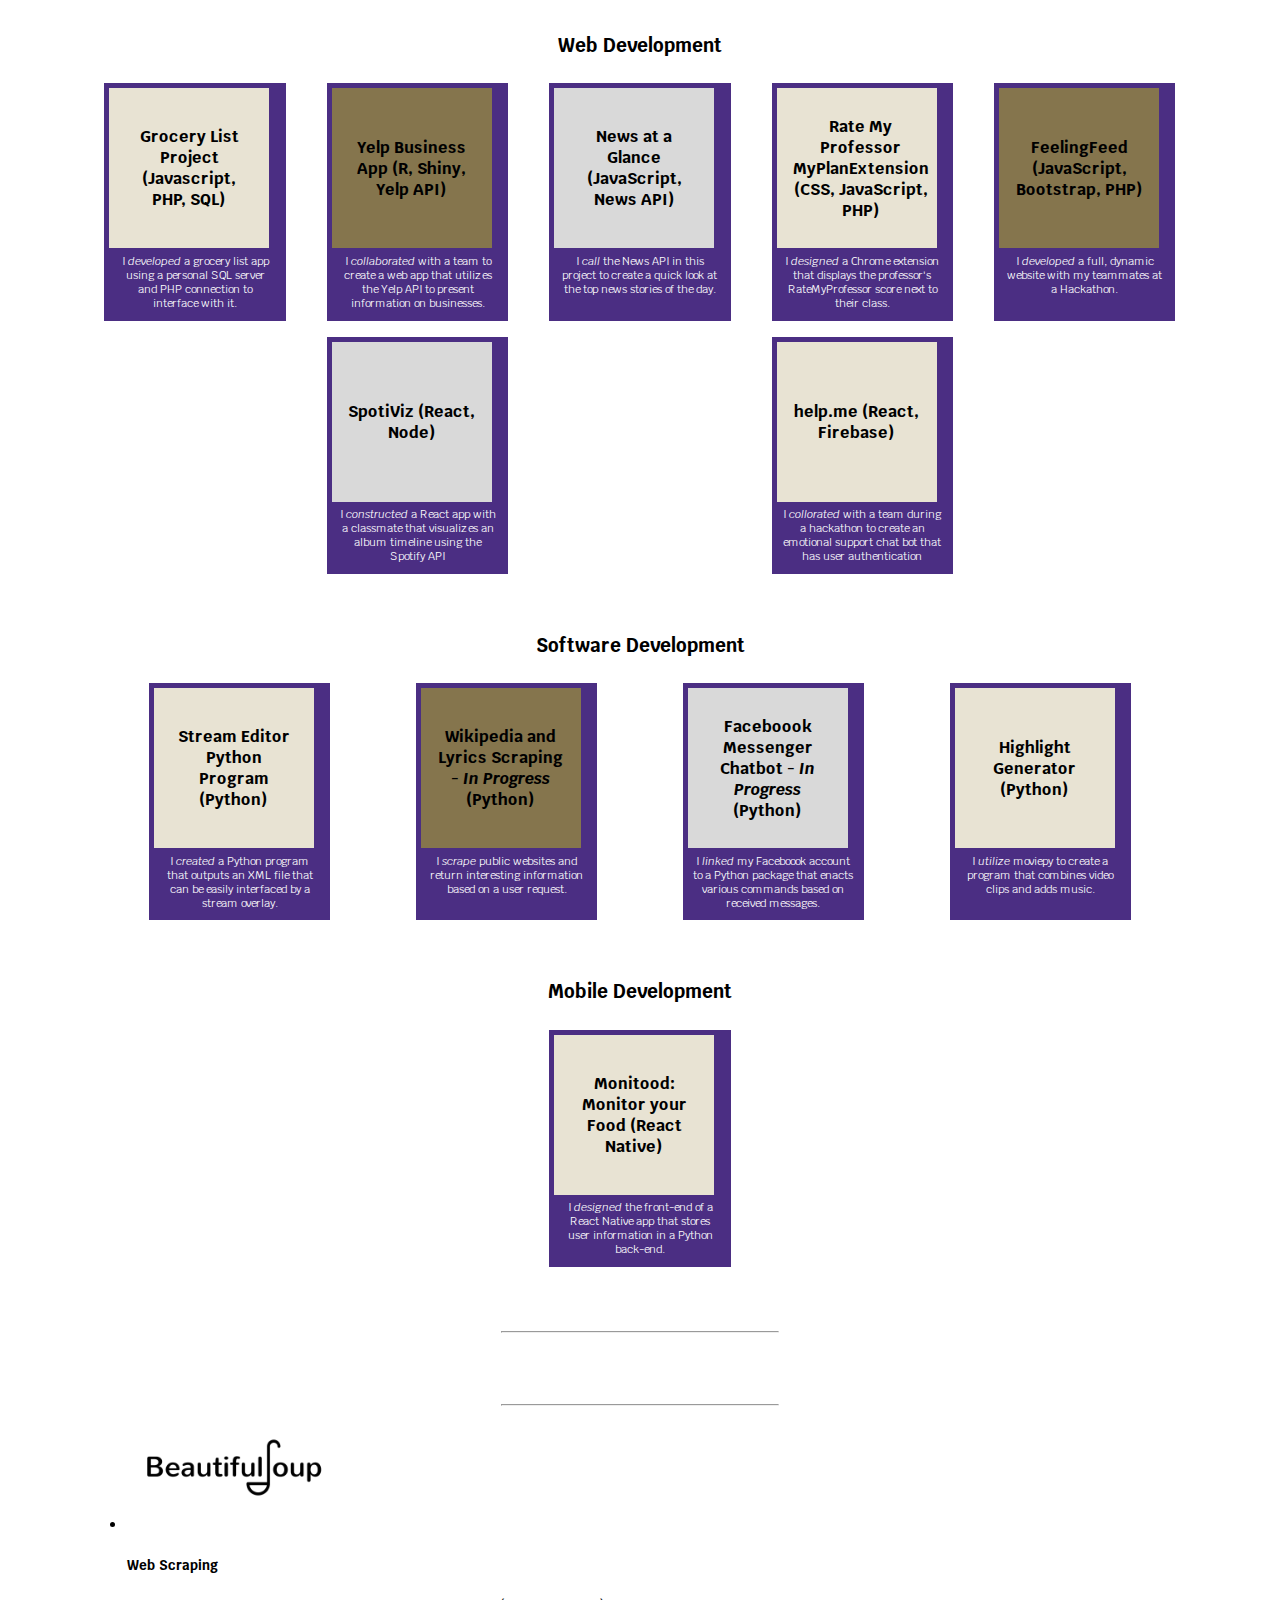
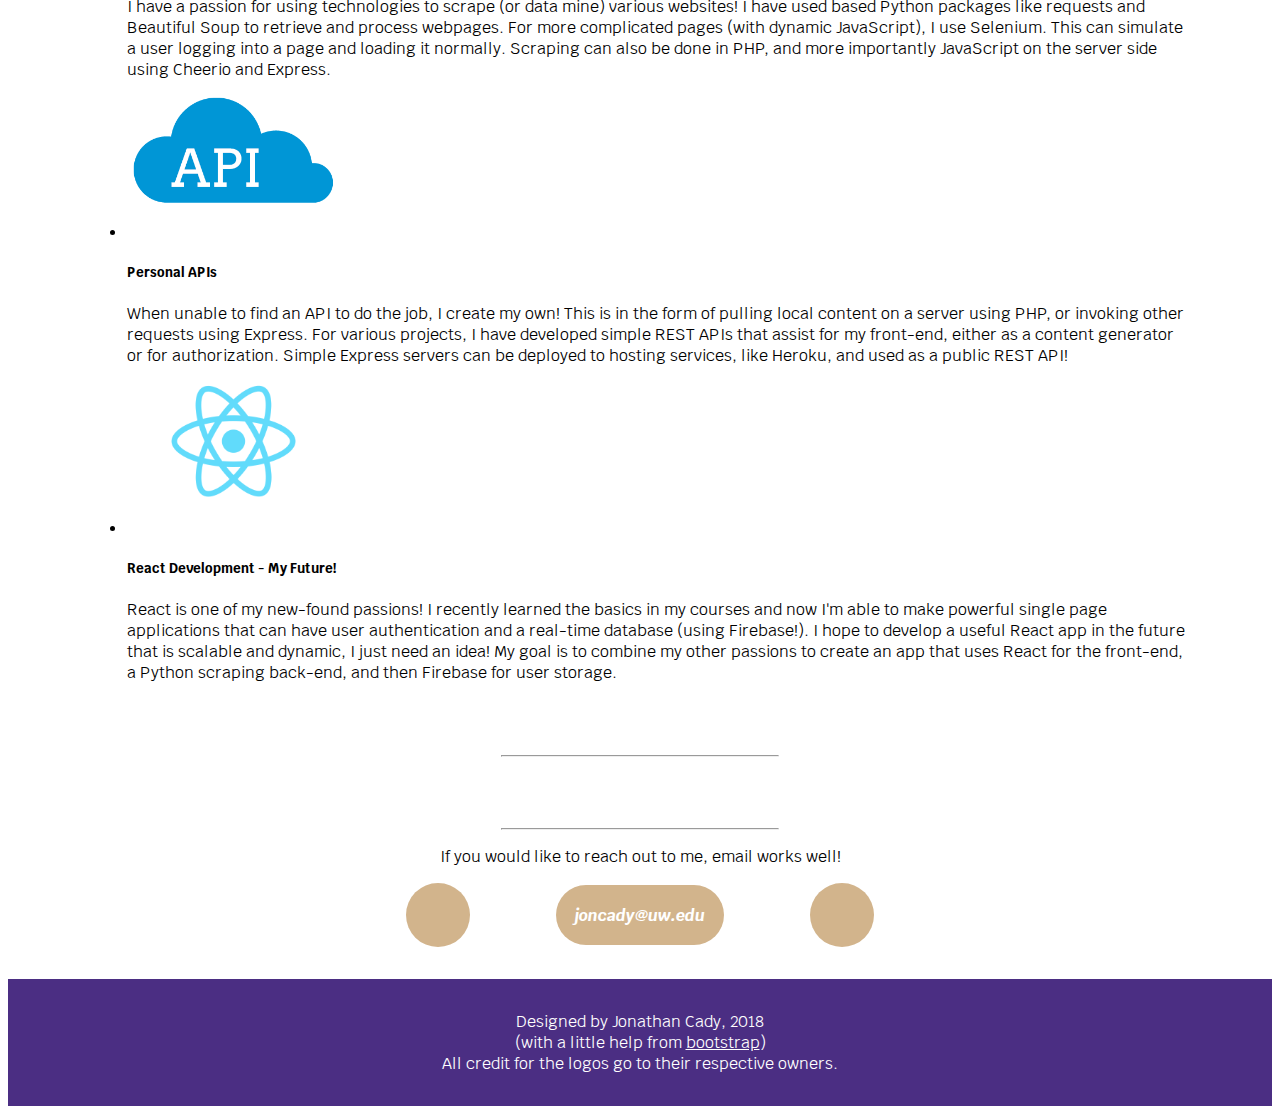
==== commit c4bb0624: "added help.me" ====
--- a/index.html
+++ b/index.html
@@ -166,6 +166,13 @@
                                 </div>
                                 <div class="project-info">I <em>constructed</em> a React app with a classmate
                                     that visualizes an album timeline using the Spotify API</div>
+                            </a>
+                            <a class="rounded project-card" href="https://joncady.github.io/help.me/">
+                                <div class="boxes rounded" id="project-one">
+                                    <p>help.me (React, Firebase)</p>
+                                </div>
+                                <div class="project-info">I <em>collorated</em> with a team during a hackathon to
+                                    create an emotional support chat bot that has user authentication</div>
                             </a>
                         </div>
                     </div>
@@ -297,6 +304,10 @@
             <br>All credit for the logos go to their respective owners.
         </p>
     </footer>
+    <a id="back-to-top" href="#" class="btn btn-dark btn-lg back-to-top" role="button" title="Back to the top!"
+        data-toggle="tooltip" data-placement="left">
+        <i class="fas fa-arrow-up"></i>
+    </a>
 </body>
 
 </html>--- a/css/style.css
+++ b/css/style.css
@@ -6,6 +6,14 @@
 
 span {
     text-decoration: underline;
+}
+
+.back-to-top {
+    cursor: pointer;
+    position: fixed;
+    bottom: 20px;
+    right: 20px;
+    display:none;
 }
 
 #logo-space {
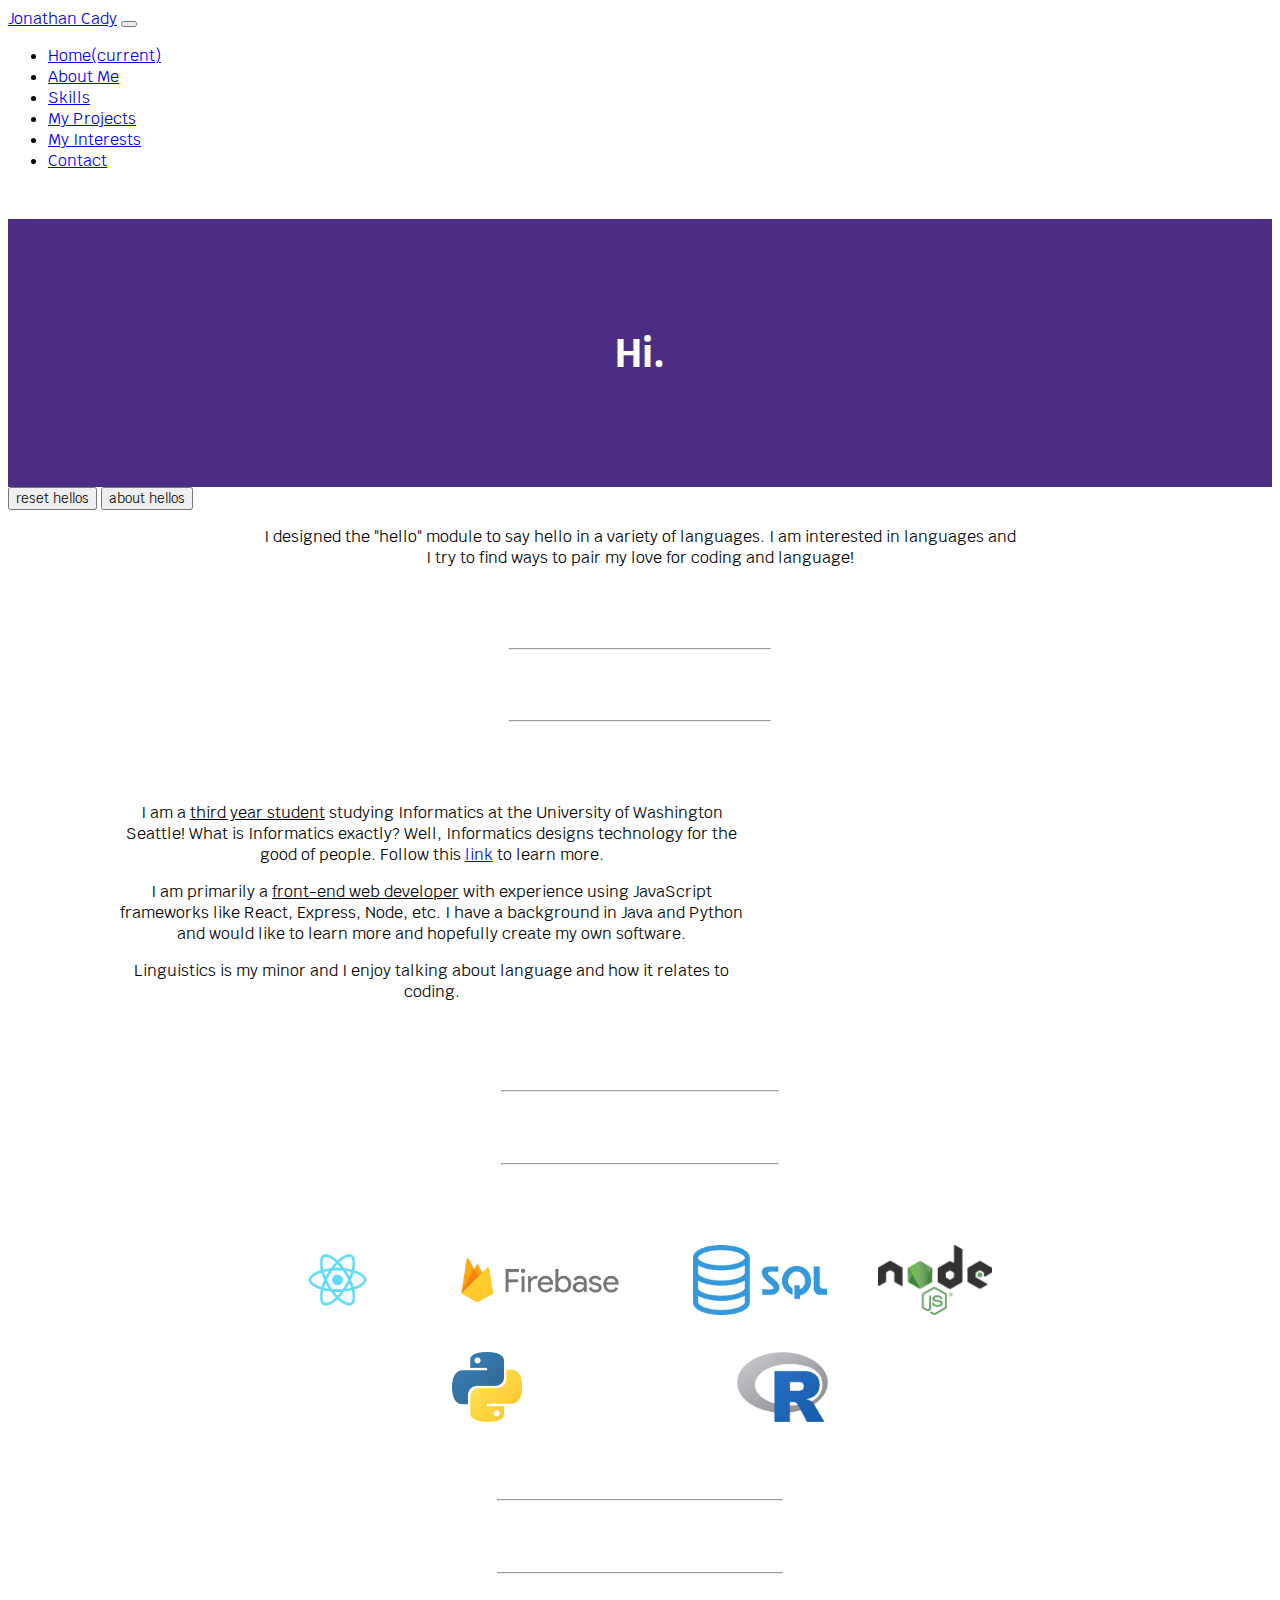
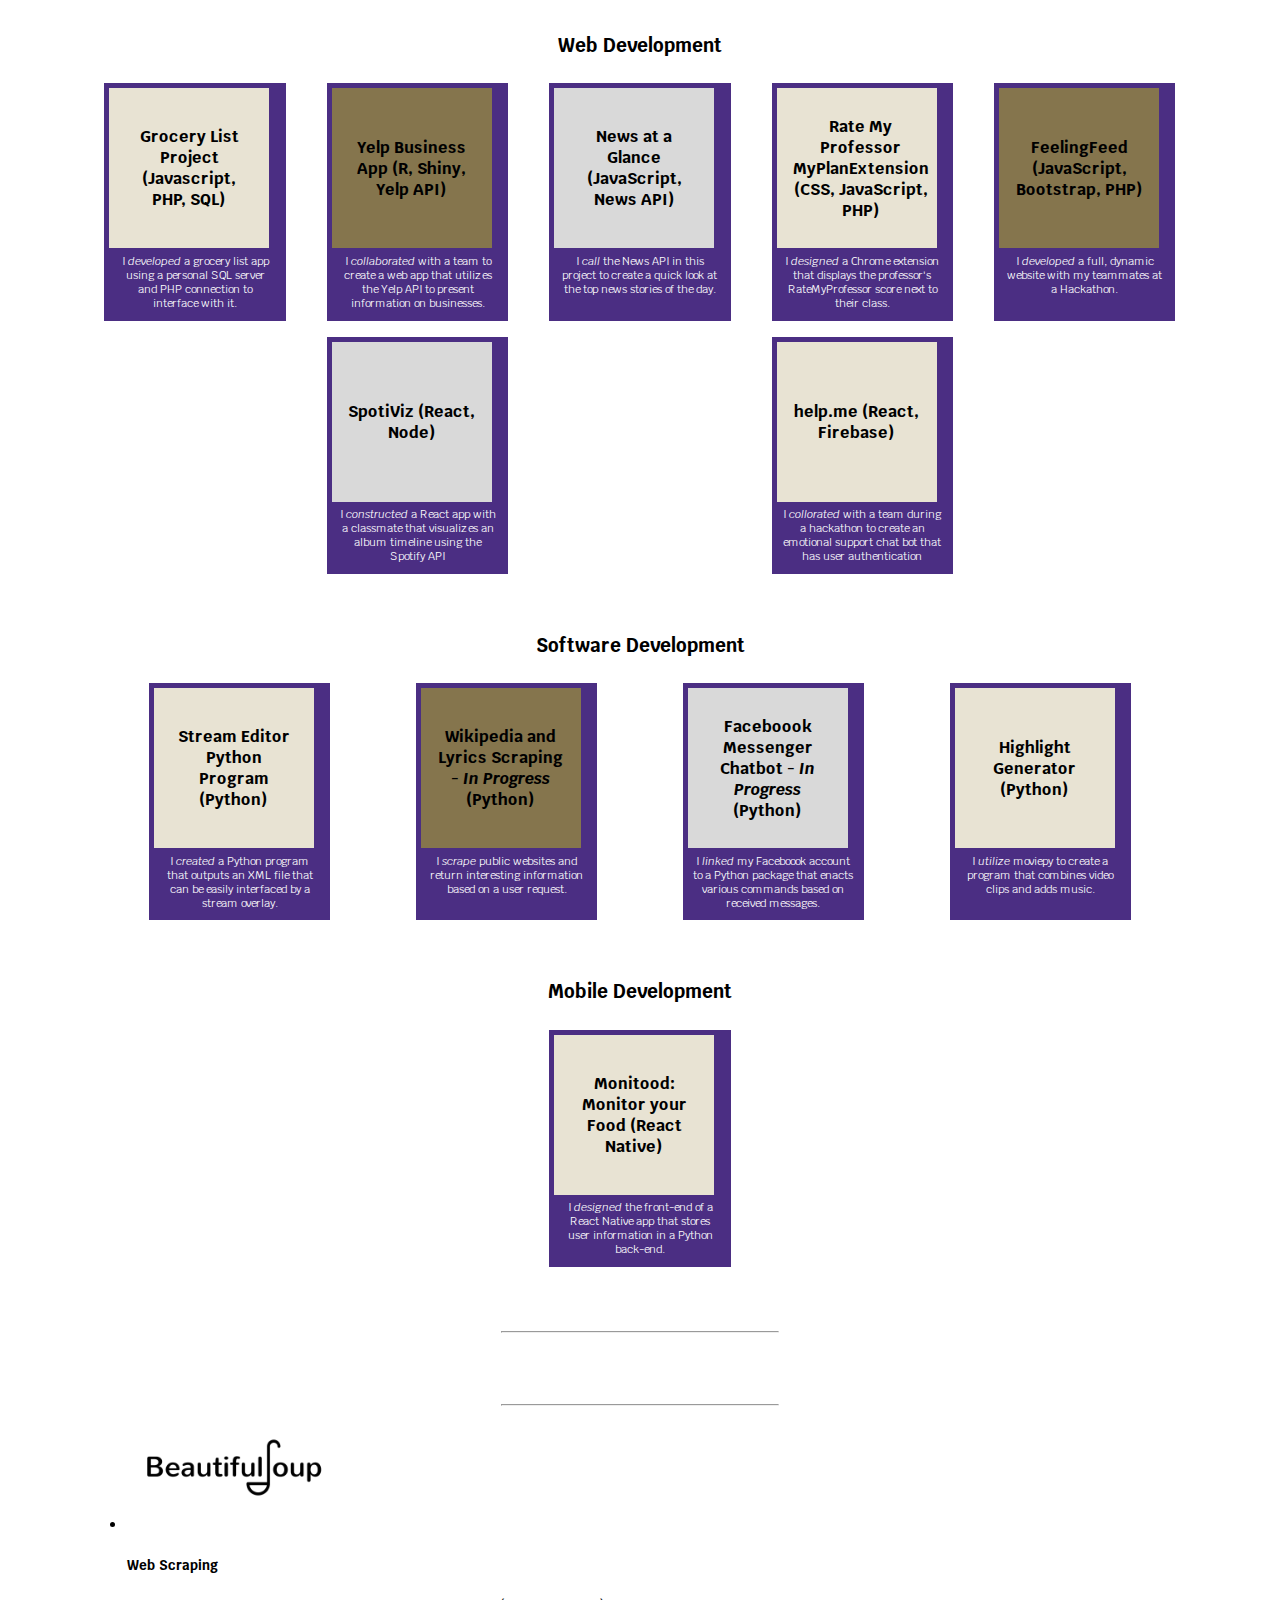
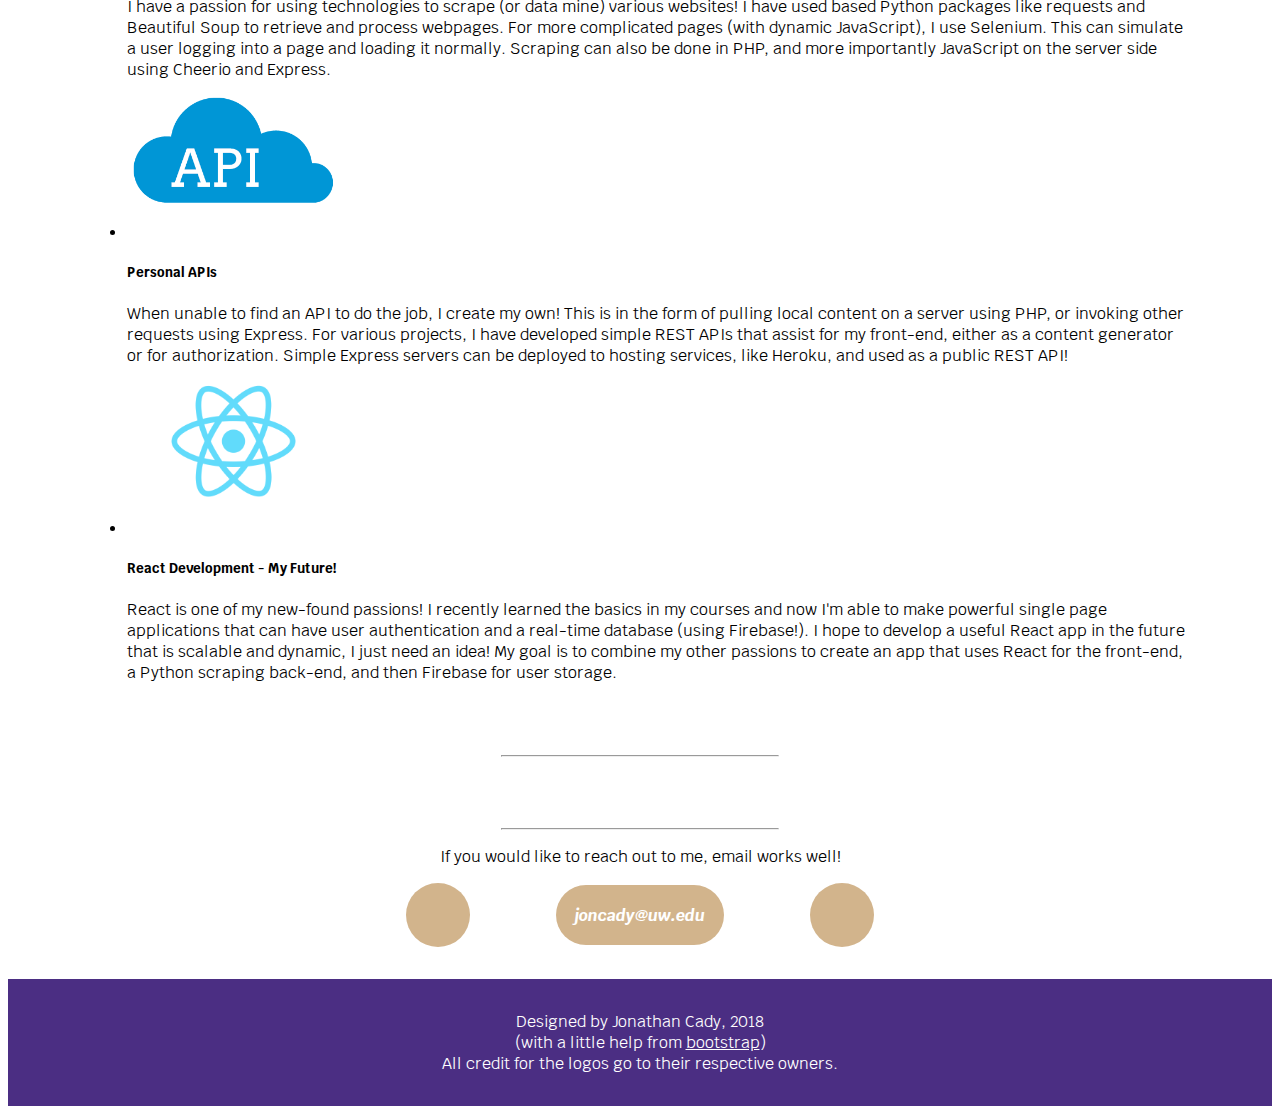
==== commit 56ab8a42: "updated logos" ====
--- a/index.html
+++ b/index.html
@@ -108,11 +108,9 @@
                 <hr>
                 <div id="logo-space">
                     <a href="https://reactjs.org/"><img src="./css/skill_logos/1200px-React-icon.svg.png" alt="React"></a>
-                    <a href="https://getbootstrap.com/"><img src="./css/skill_logos/bootstrap.png" alt="Bootstrap"></a>
                     <a href="https://firebase.google.com"><img src="./css/skill_logos/firebase.png" alt="Firebase"></a>
                     <a href="https://en.wikipedia.org/wiki/SQL"><img src="./css/skill_logos/sql.png"></a>
                     <a href="https://nodejs.org"><img src="./css/skill_logos/node.png" alt="Node"></a>
-                    <a href="http://www.php.net/"><img src="./css/skill_logos/php.png" alt="PHP"></a>
                     <a href="https://www.python.org/"><img src="./css/skill_logos/python.png" alt="Python"></a>
                     <a href="https://www.r-project.org/"><img src="./css/skill_logos/r.png" alt="R"></a>
                 </div>
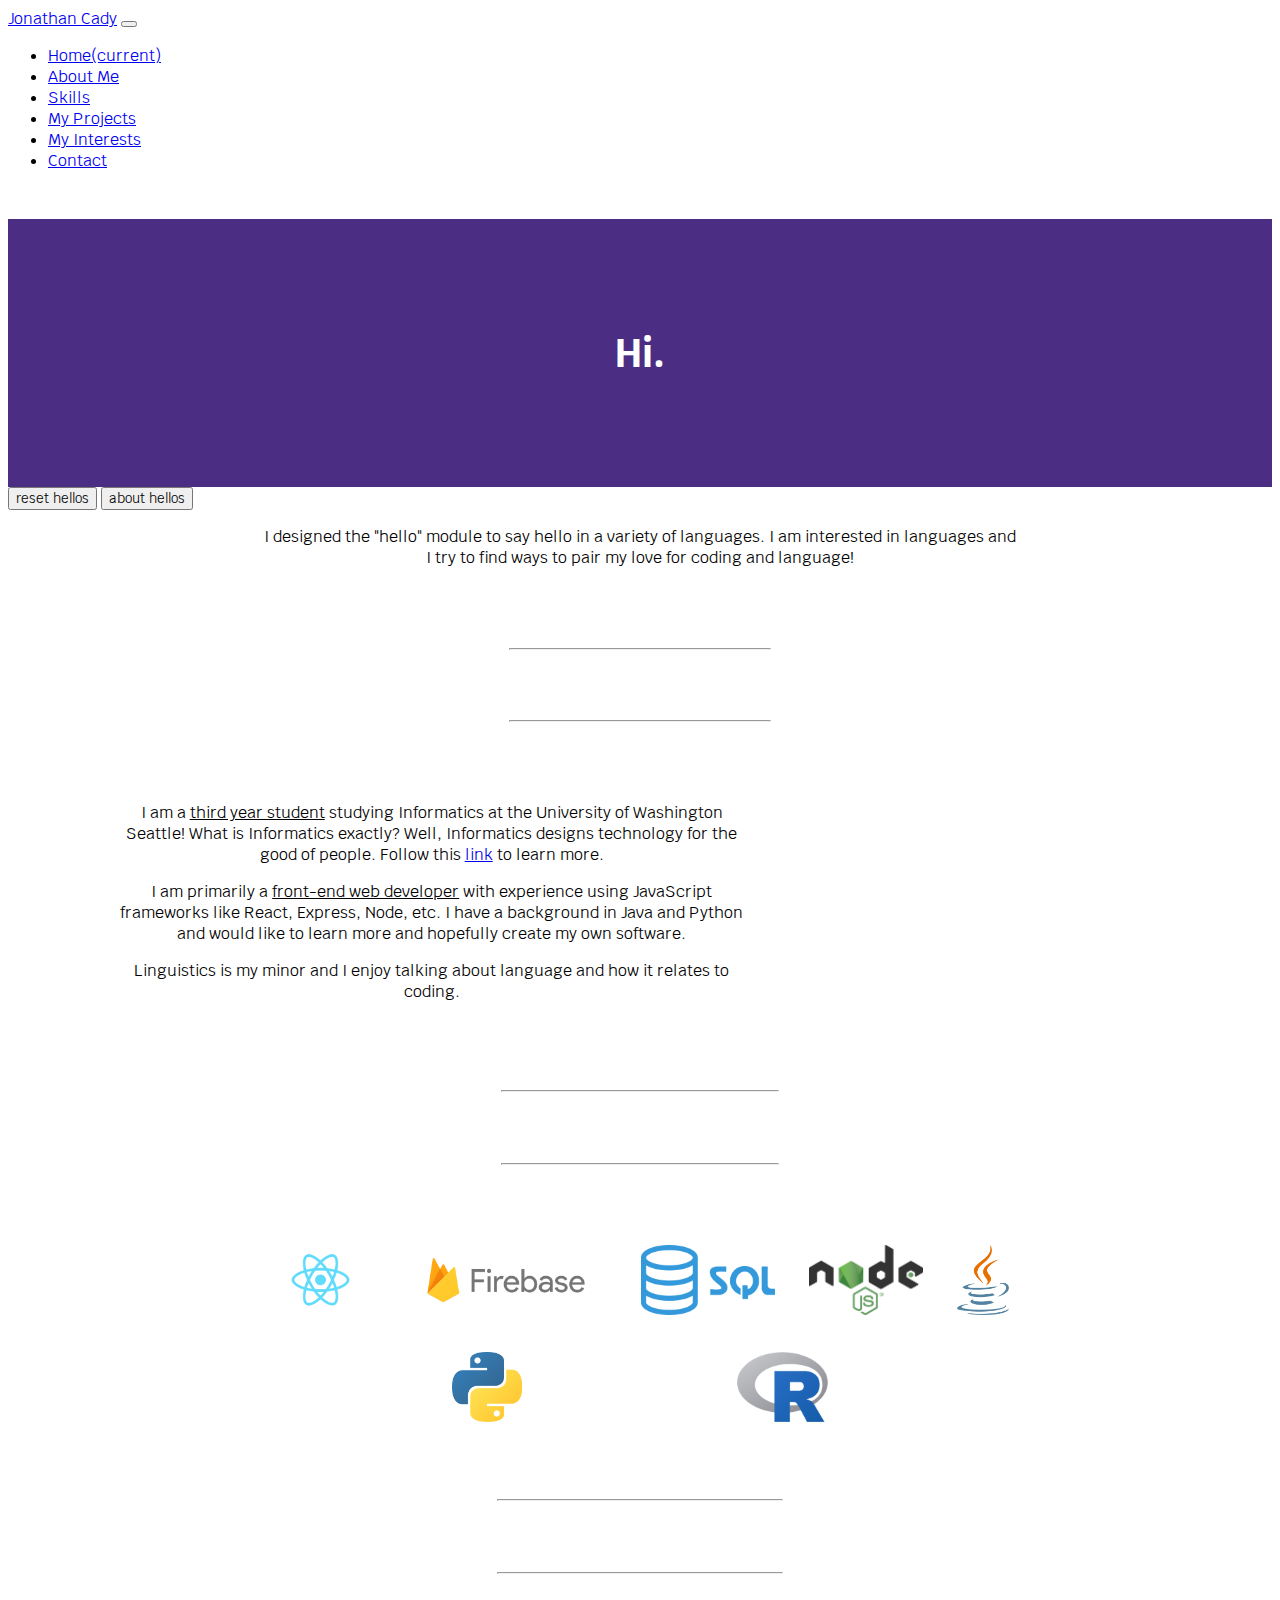
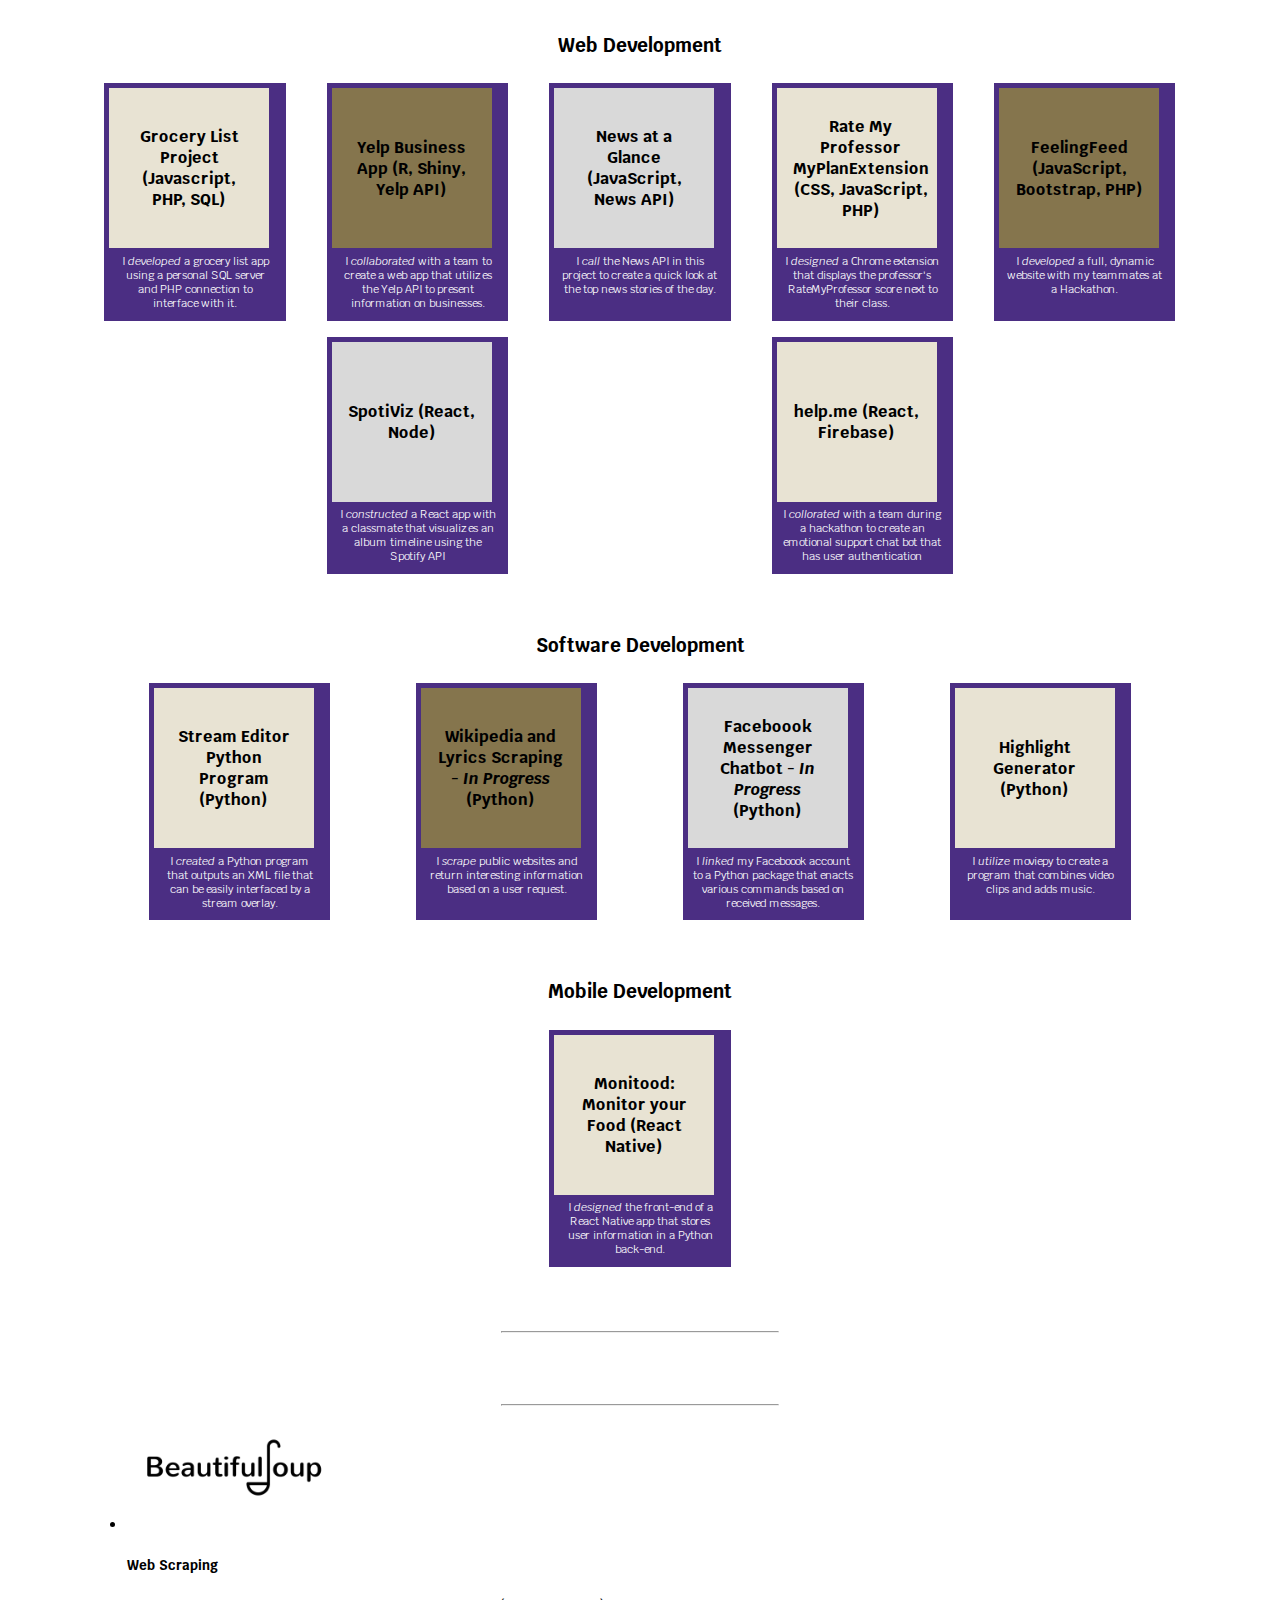
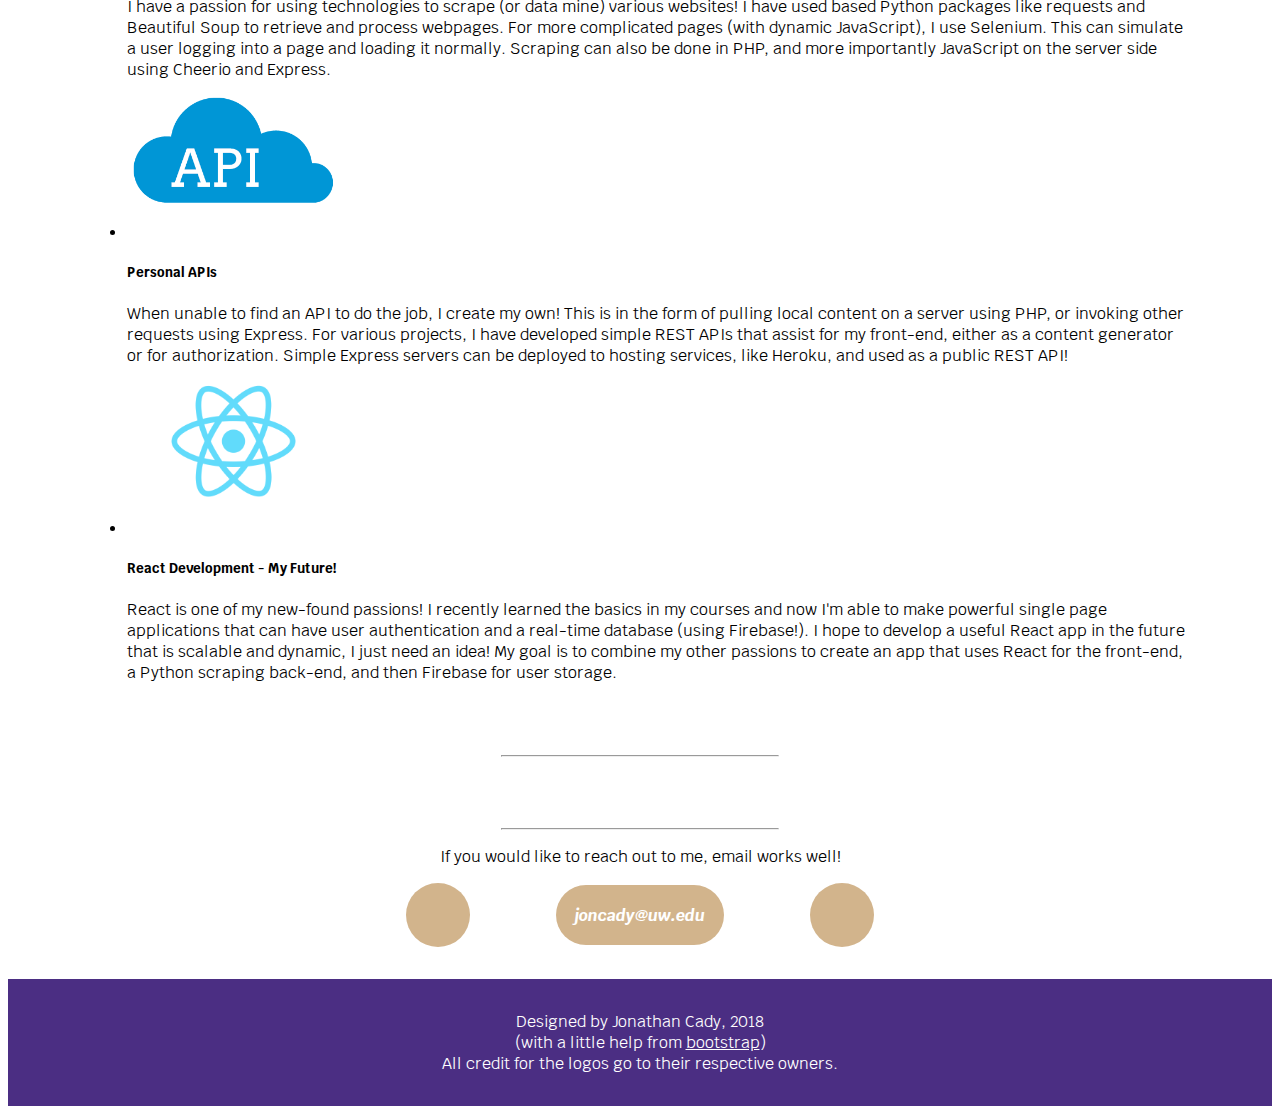
==== commit e7b71610: "changed logos" ====
--- a/index.html
+++ b/index.html
@@ -111,6 +111,7 @@
                     <a href="https://firebase.google.com"><img src="./css/skill_logos/firebase.png" alt="Firebase"></a>
                     <a href="https://en.wikipedia.org/wiki/SQL"><img src="./css/skill_logos/sql.png"></a>
                     <a href="https://nodejs.org"><img src="./css/skill_logos/node.png" alt="Node"></a>
+                    <a href="https://www.java.com"><img src="./css/skill_logos/java.png"></a>
                     <a href="https://www.python.org/"><img src="./css/skill_logos/python.png" alt="Python"></a>
                     <a href="https://www.r-project.org/"><img src="./css/skill_logos/r.png" alt="R"></a>
                 </div>
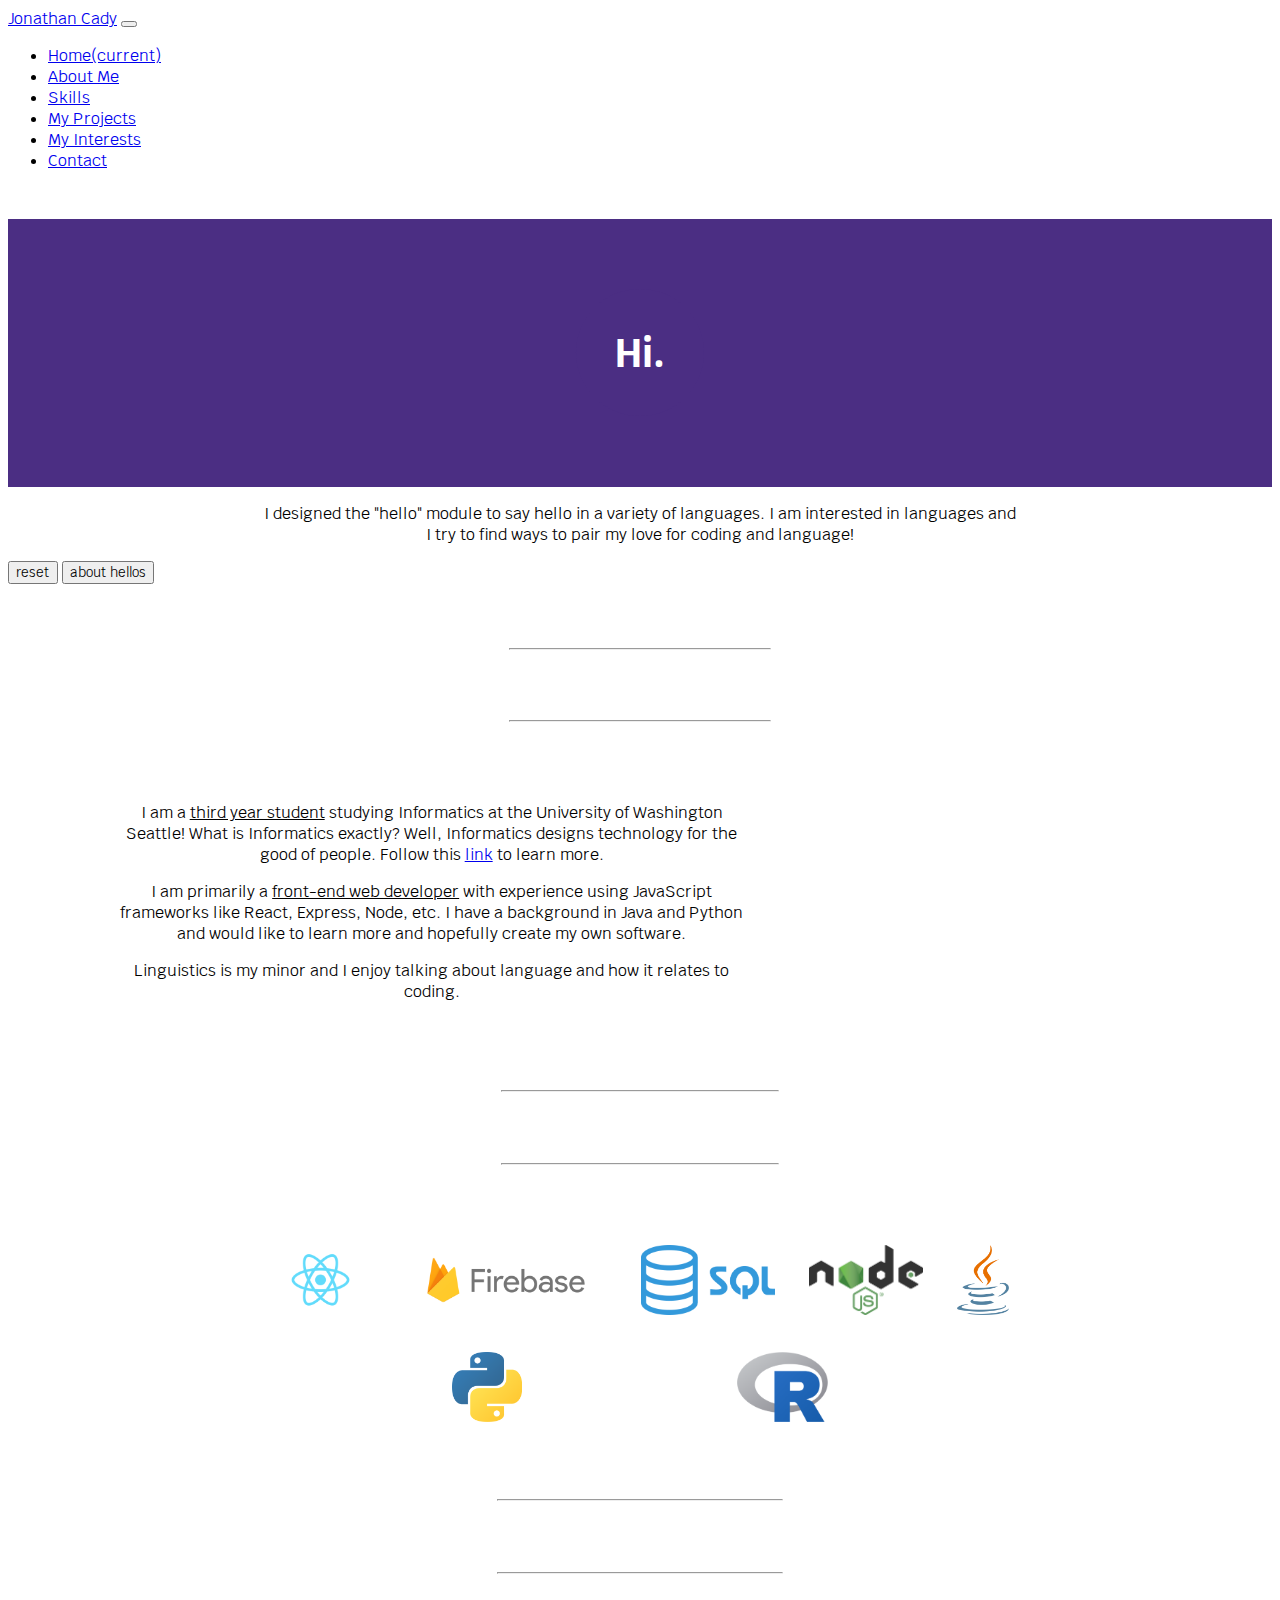
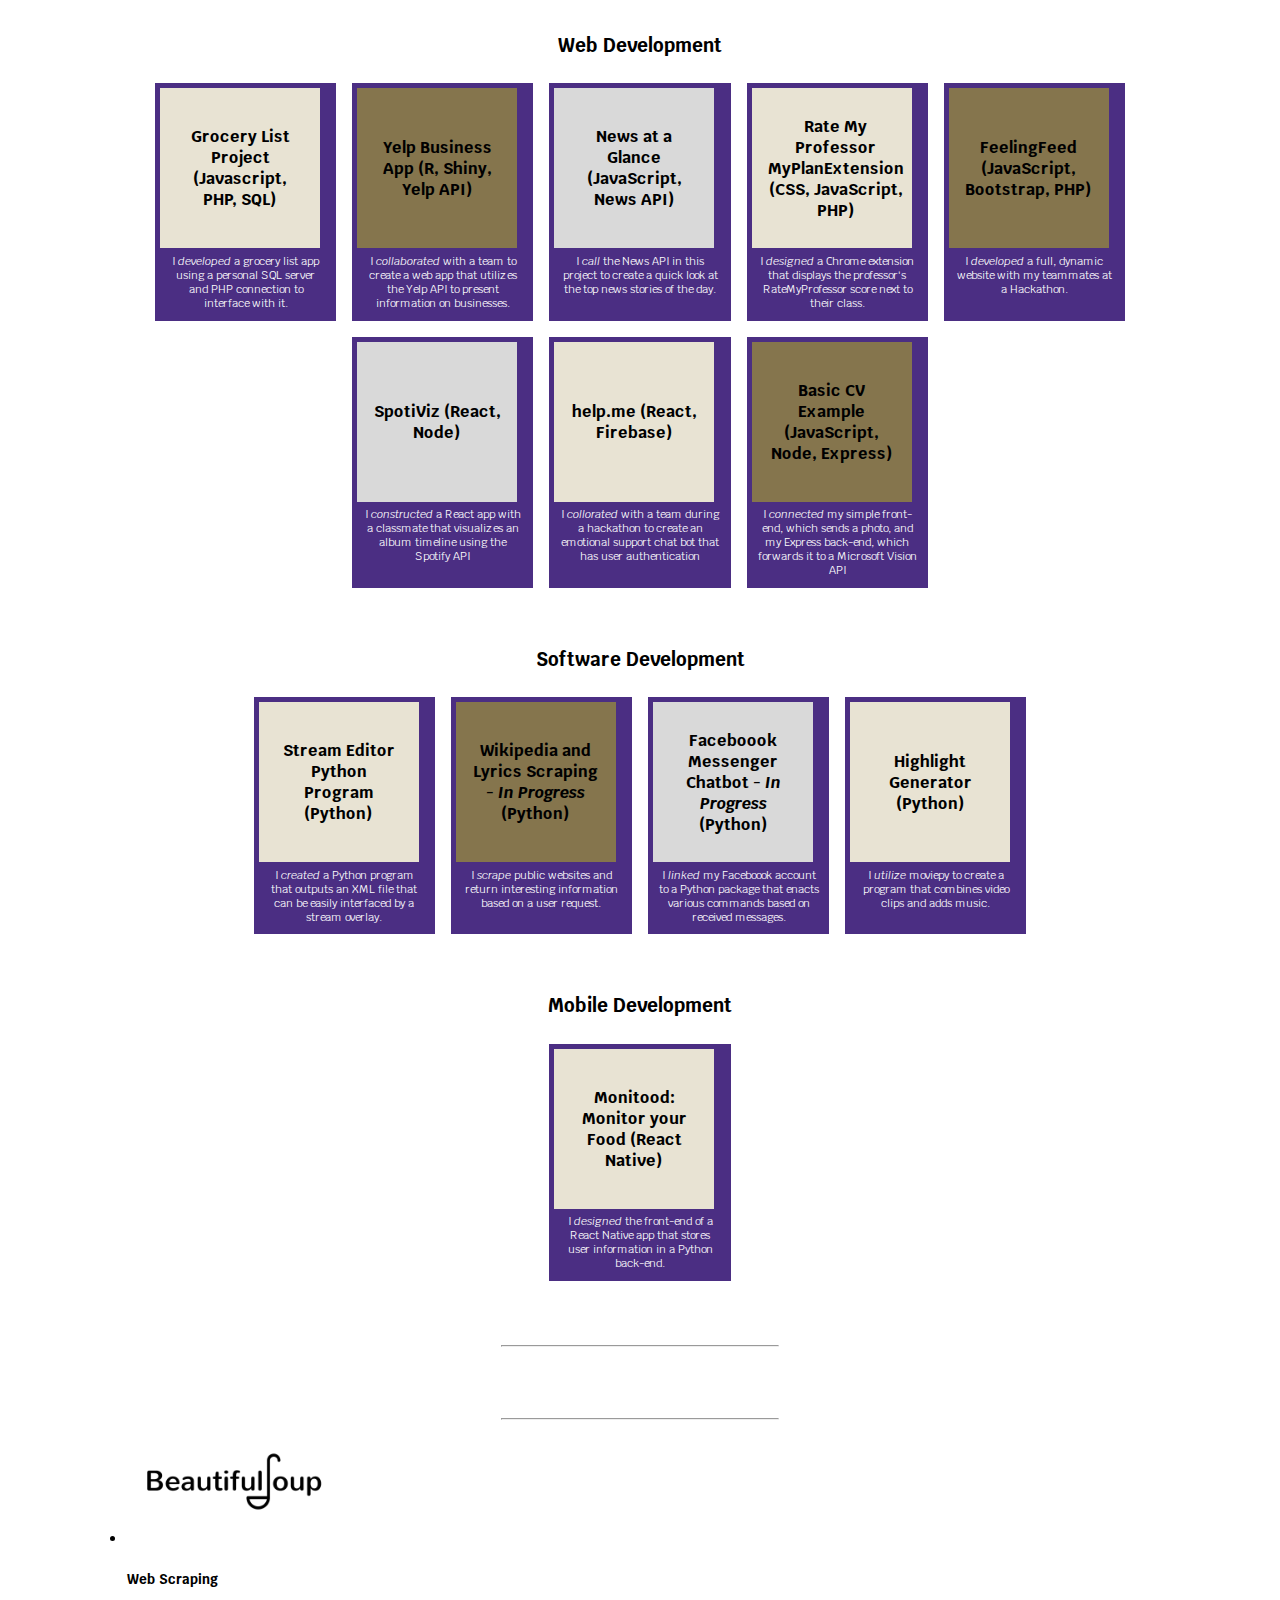
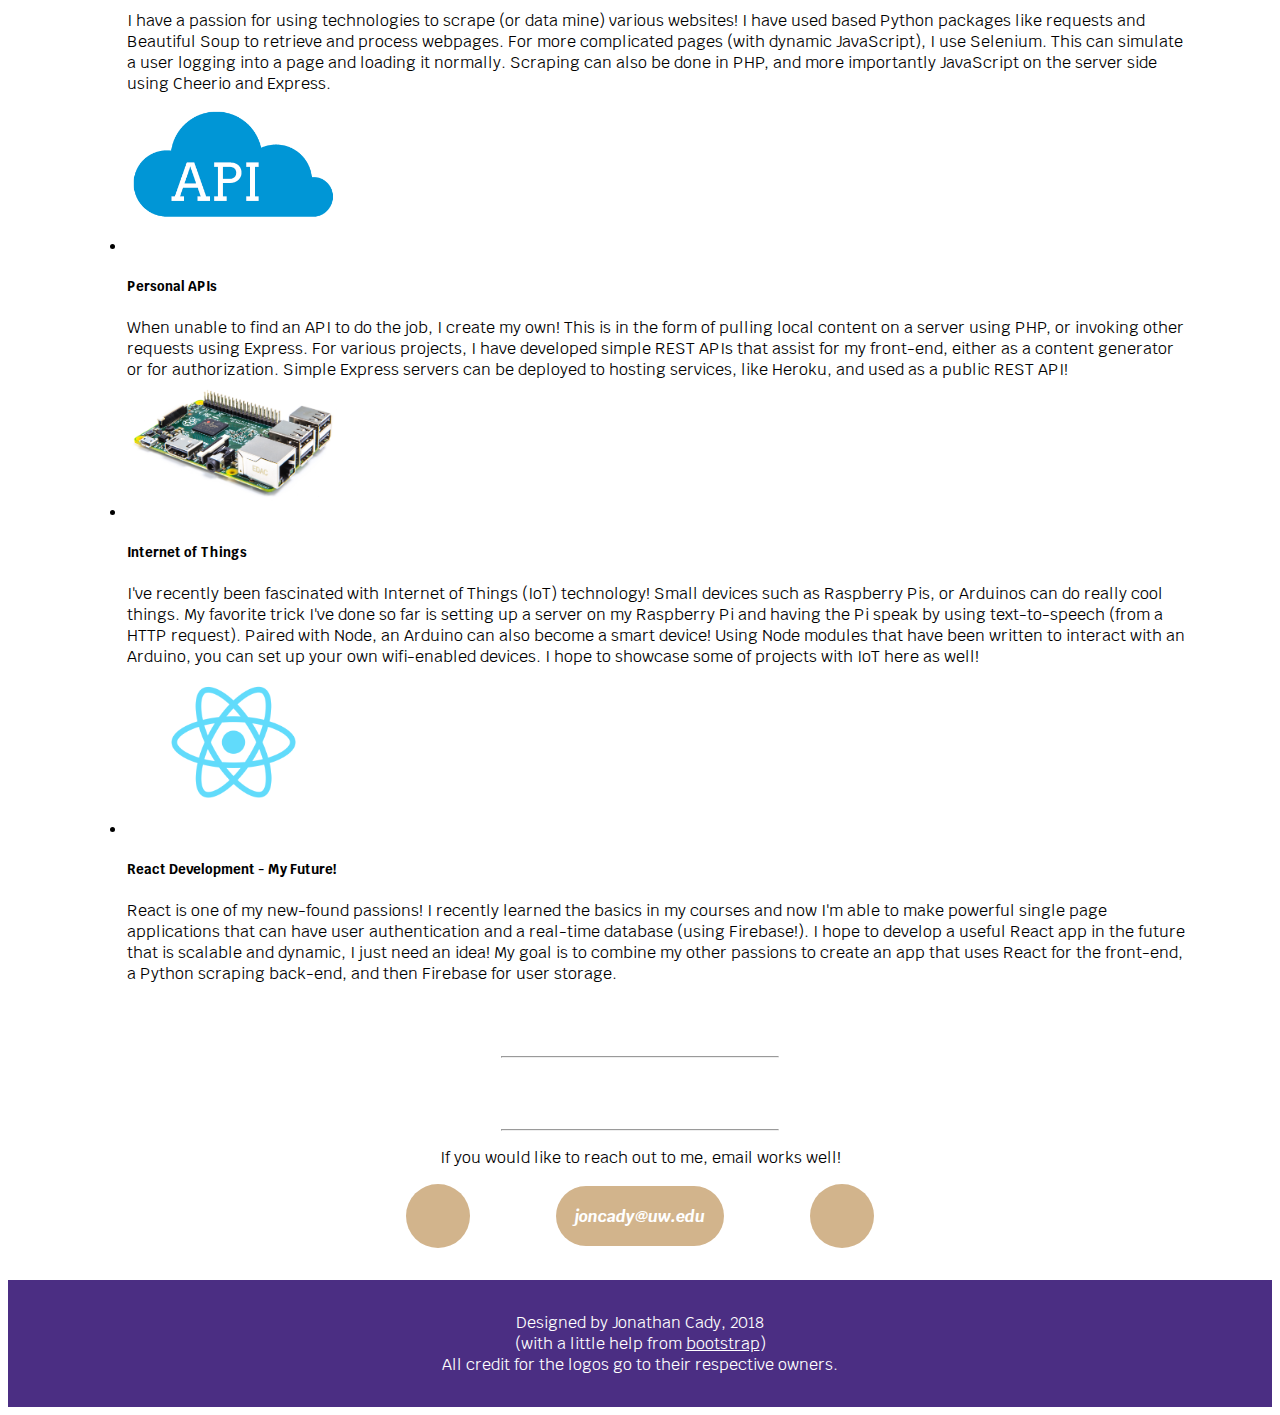
==== commit 65754b85: "Cleaned up top bar and added IoT description" ====
--- a/index.html
+++ b/index.html
@@ -60,15 +60,22 @@
             </div>
         </div>
     </header>
-    <button id="reset" class="btn">reset hellos</button>
-    <button id="hello-button" class="btn" type="button" data-toggle="collapse" data-target="#about-hello" aria-expanded="false"
-        aria-controls="about-hello">about hellos</button>
     <div id="about-hello" class="collapse mt-3">
         <p class="card card-body card-size">
             I designed the "hello" module to say hello in a variety of languages.
             I am interested in languages and I try to find ways to
             pair my love for coding and language!
         </p>
+    </div>
+    <div class="dropdown show">
+        <a class="btn btn-dark-outline dropdown-toggle" href="https://example.com" id="dropdownMenuLink" data-toggle="dropdown"
+            aria-haspopup="true" aria-expanded="false">
+        </a>
+        <div class="dropdown-menu" aria-labelledby="dropdownMenuLink">
+            <button class="dropdown-item" id="reset">reset</button>
+            <button id="hello-button" class="dropdown-item" data-toggle="collapse" data-target="#about-hello"
+                aria-expanded="false" aria-controls="about-hello">about hellos</button>
+        </div>
     </div>
     <main>
         <div class="content">
@@ -107,7 +114,7 @@
                 <h2>Skills</h2>
                 <hr>
                 <div id="logo-space">
-                    <a href="https://reactjs.org/"><img src="./css/skill_logos/1200px-React-icon.svg.png" alt="React"></a>
+                    <a href="https://reactjs.org/"><img src="./css/skill_logos/react.png" alt="React"></a>
                     <a href="https://firebase.google.com"><img src="./css/skill_logos/firebase.png" alt="Firebase"></a>
                     <a href="https://en.wikipedia.org/wiki/SQL"><img src="./css/skill_logos/sql.png"></a>
                     <a href="https://nodejs.org"><img src="./css/skill_logos/node.png" alt="Node"></a>
@@ -173,6 +180,15 @@
                                 <div class="project-info">I <em>collorated</em> with a team during a hackathon to
                                     create an emotional support chat bot that has user authentication</div>
                             </a>
+                            <a class="rounded project-card" href="https://students.washington.edu/joncady/cv/">
+                                <div class="boxes rounded" id="project-two">
+                                    <p>Basic CV Example (JavaScript, Node, Express)</p>
+                                </div>
+                                <div class="project-info">I <em>connected</em> my simple front-end, which sends a
+                                    photo,
+                                    and my Express back-end, which forwards it to a Microsoft Vision API
+                                </div>
+                            </a>
                         </div>
                     </div>
                     <div id="software-dev">
@@ -208,7 +224,7 @@
                             </a>
                         </div>
                     </div>
-                    <div id="software-dev">
+                    <div id="mobile-dev">
                         <h3>Mobile Development</h3>
                         <div class="big-box">
                             <a class="rounded project-card" href="https://github.com/joncady/monitoodApp">
@@ -254,7 +270,19 @@
                             </div>
                         </li>
                         <li class="media">
-                            <img src="./css/skill_logos/1200px-React-icon.svg.png" alt="React">
+                            <img src="./css/pi.jpeg" alt="React">
+                            <div class="media-body">
+                                <h5 class="mt-0 mb-1">Internet of Things</h5>
+                                I've recently been fascinated with Internet of Things (IoT) technology! Small devices
+                                such as Raspberry Pis, or Arduinos can do really cool things. My favorite trick I've 
+                                done so far is setting up a server on my Raspberry Pi and having the Pi speak by using 
+                                text-to-speech (from a HTTP request). Paired with Node, an Arduino can also become a smart
+                                device! Using Node modules that have been written to interact with an Arduino, you can set
+                                up your own wifi-enabled devices. I hope to showcase some of projects with IoT here as well!
+                            </div>
+                        </li>
+                        <li class="media">
+                            <img src="./css/skill_logos/react.png" alt="React">
                             <div class="media-body">
                                 <h5 class="mt-0 mb-1">React Development - My Future!</h5>
                                 React is one of my new-found passions! I recently learned the basics in my courses and
--- a/css/style.css
+++ b/css/style.css
@@ -176,7 +176,7 @@
     color: white;
     display: flex;
     flex-wrap: wrap;
-    justify-content: space-evenly;
+    justify-content: center;
 }
 
 #project-one {
